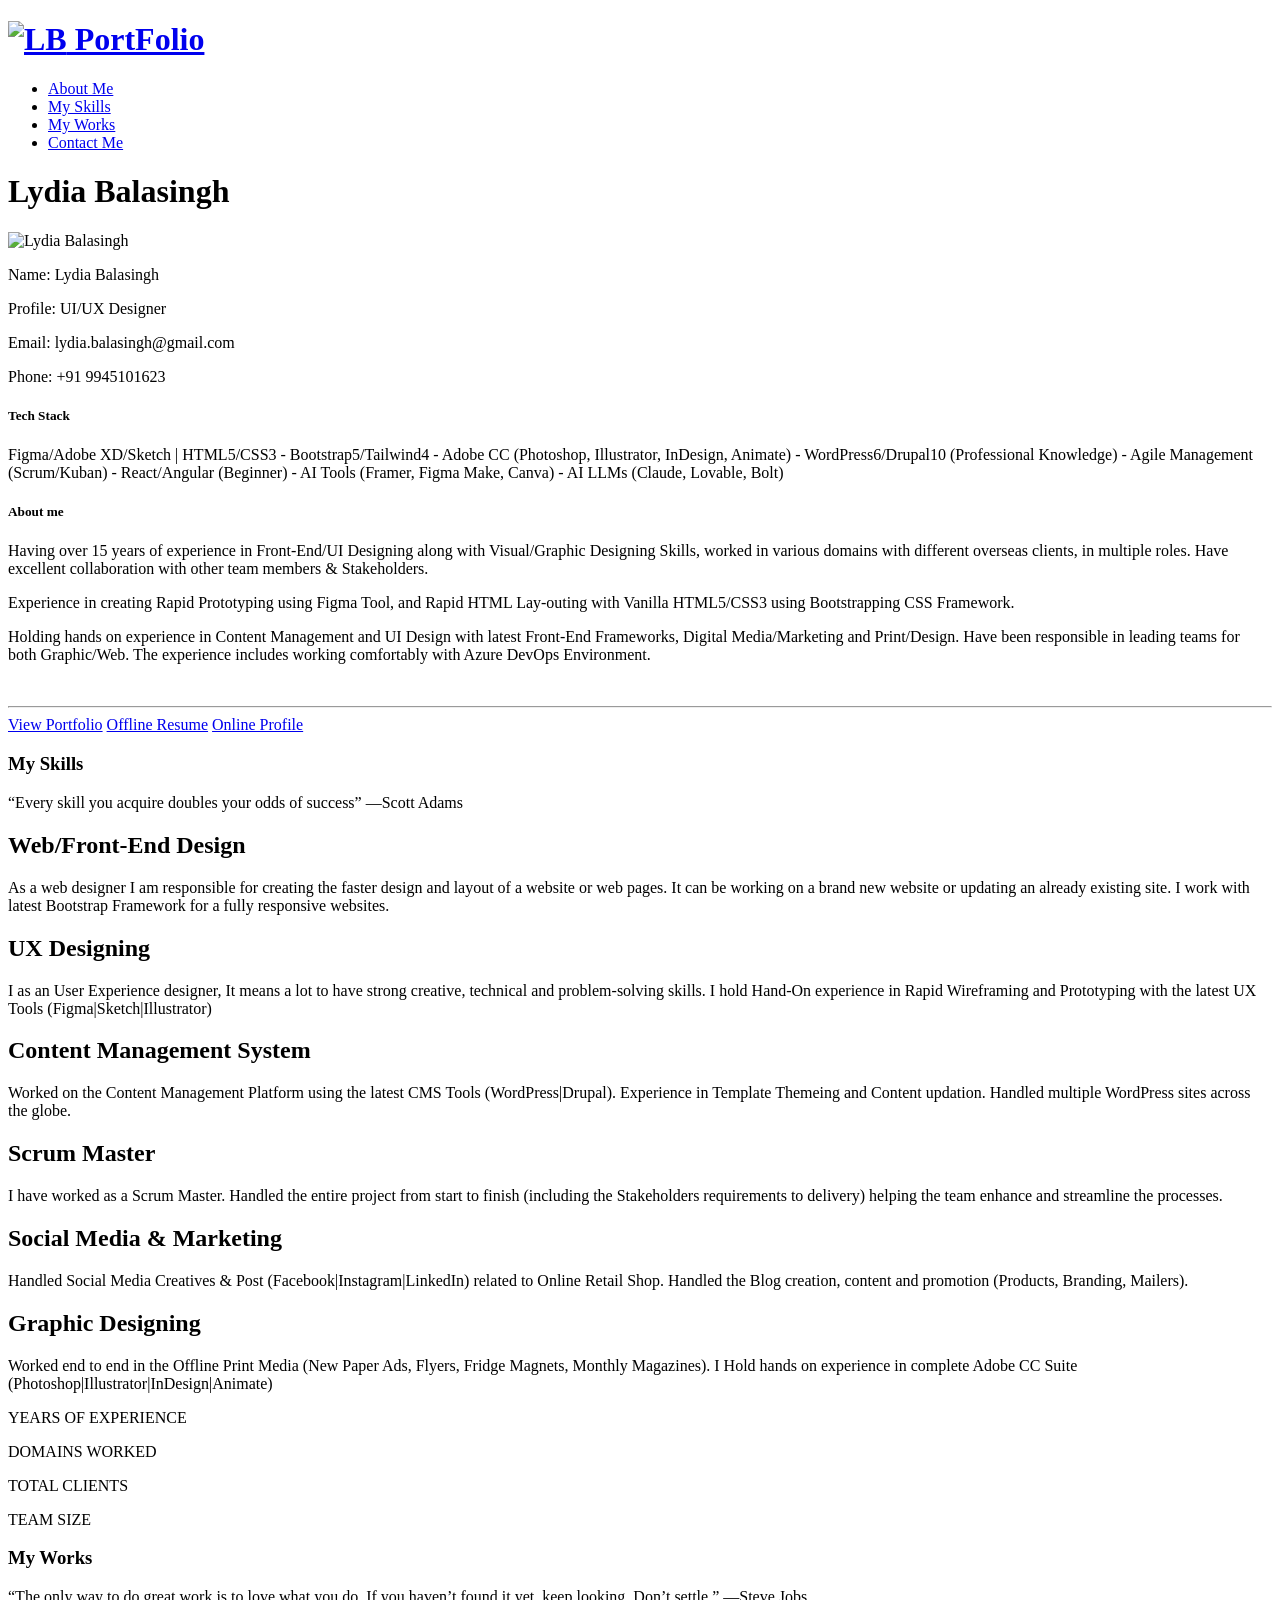
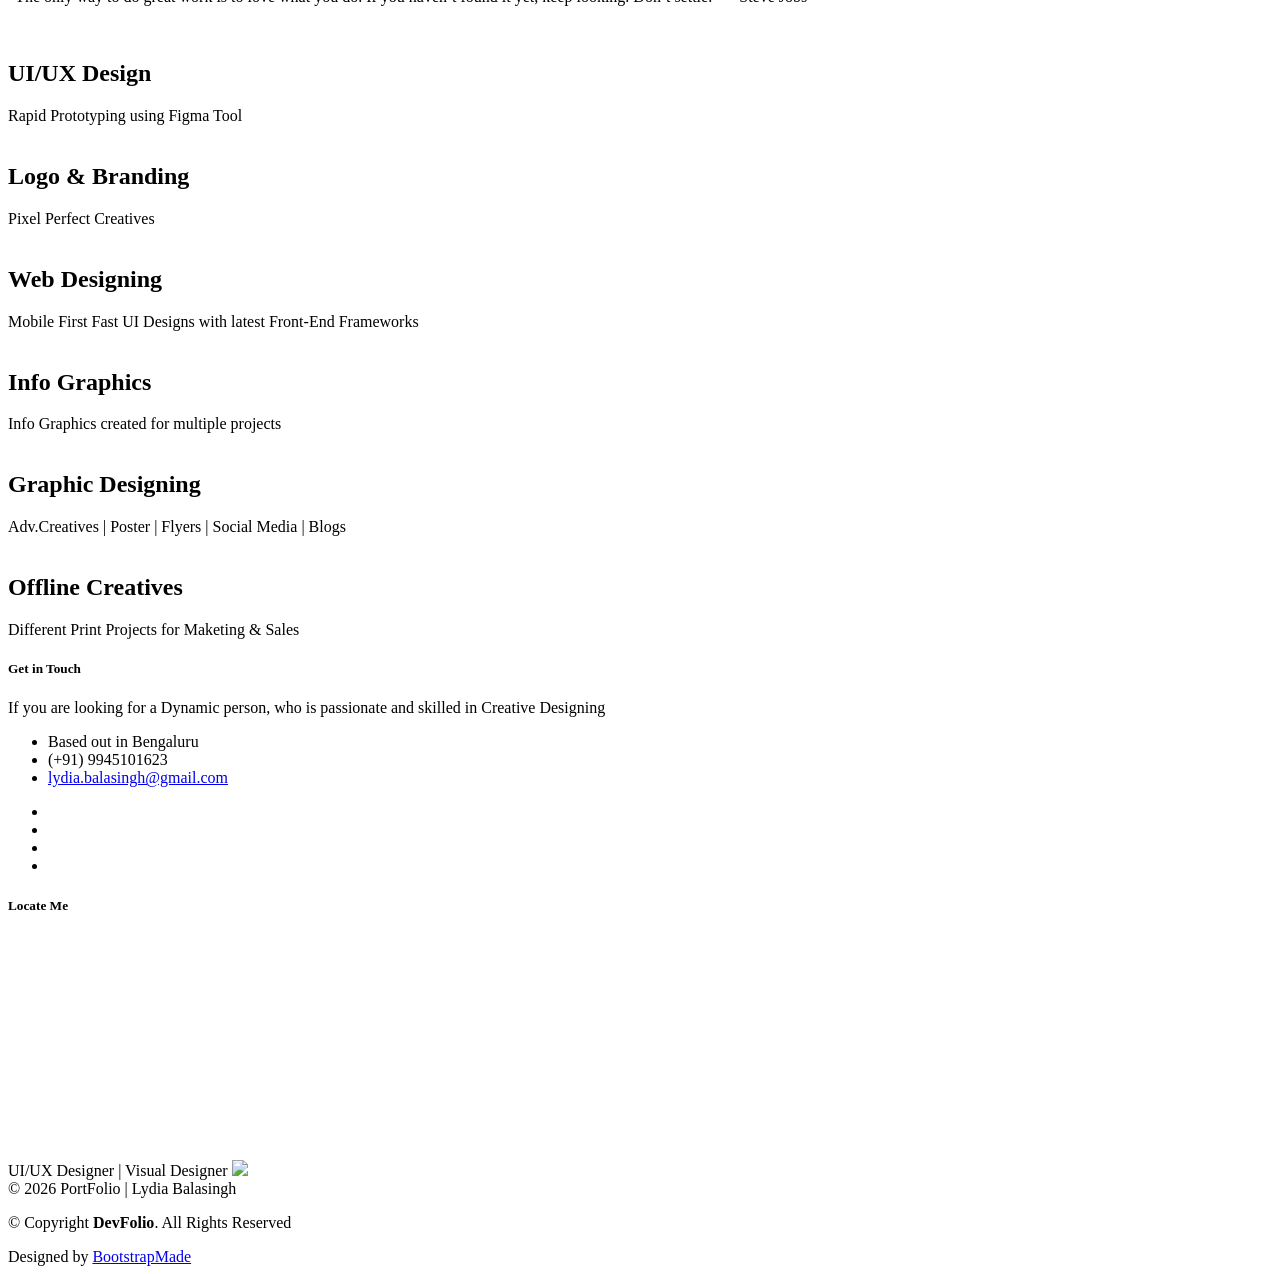
==== index.html @ c5dccc8e "UI content Changes Sept 16'26" ====
<!DOCTYPE html>
<html lang="en">

<head>
  <meta charset="utf-8">
  <meta content="width=device-width, initial-scale=1.0" name="viewport">

  <title>Portfolio - Lydia Balasingh</title>
  <meta content="" name="description">
  <meta content="" name="keywords">

  <!-- Favicons -->
  <link href="assets/img/favicon.png" rel="icon">
  <link href="assets/img/apple-touch-icon.png" rel="apple-touch-icon">

  <!-- Vendor CSS Files -->
  <link href="assets/vendor/bootstrap/css/bootstrap.min.css" rel="stylesheet">
  <link href="assets/vendor/bootstrap-icons/bootstrap-icons.css" rel="stylesheet">
  <link href="assets/vendor/glightbox/css/glightbox.min.css" rel="stylesheet">
  <link href="assets/vendor/swiper/swiper-bundle.min.css" rel="stylesheet">

  <!-- Template Main CSS File -->
  <link href="assets/css/style.css" rel="stylesheet">

  <!-- =======================================================
  * Template Name: DevFolio - v4.7.1
  * Template URL: https://bootstrapmade.com/devfolio-bootstrap-portfolio-html-template/
  * Author: BootstrapMade.com
  * License: https://bootstrapmade.com/license/
  ======================================================== -->
</head>

<body> 

  <!-- ======= Header ======= -->
  <header id="header" class="fixed-top">
    <div class="container d-flex align-items-center justify-content-between">

     <h1 class="logo"><a href="index.html"><img src="assets/img/favicon.png" alt="LB" class="img-fluid" id="lb-icon" > PortFolio</a></h1>
      <!-- Uncomment below if you prefer to use an image logo -->
      <!-- <a href="index.html" class="logo"><img src="assets/img/logo.png" alt="" class="img-fluid"></a>-->

      <nav id="navbar" class="navbar">
        <ul>
          <!-- <li><a class="nav-link scrollto active" href="#hero">Home</a></li> -->
          <li><a class="nav-link scrollto" href="#about">About Me</a></li>
          <li><a class="nav-link scrollto" href="#services">My Skills</a></li>
          <li><a class="nav-link scrollto " href="#work">My Works</a></li>
          <!-- <li><a class="nav-link scrollto " href="#blog">Blog</a></li> -->
          <li><a class="nav-link scrollto" href="#contact">Contact Me</a></li>
        </ul>
        <i class="bi bi-list mobile-nav-toggle"></i>
      </nav><!-- .navbar -->

    </div>
  </header><!-- End Header -->

  <!-- ======= Hero Section ======= -->
  <div id="hero" class="hero route bg-image" style="background-image: url(assets/img/hero-bg.jpg)">
    <div class="overlay-itro"></div>
    <div class="hero-content display-table">
      <div class="table-cell">
        <div class="container">
          <h1 class="hero-title mb-4">Lydia Balasingh</h1>
          <p class="hero-subtitle"><span class="typed" data-typed-items="Senior UI/UX Designer, Front-End Developer, AI-Generalist, Agile Project Management"></span></p>
        </div>
      </div>
    </div>
  </div><!-- End Hero Section -->

  <main id="main">

    <!-- ======= About Section ======= -->
    <section id="about" class="about-mf sect-pt4 route">
      <div class="container">
        <div class="row">
          <div class="col-sm-12">
            <div class="box-shadow-full">
              <div class="row">
                <div class="col-md-6">
                  <div class="row">
                    <div class="col-sm-6 col-md-5">
                      <div class="about-img">
                        <img src="assets/img/profile-pic.jpg" class="img-fluid rounded b-shadow-a" alt="Lydia Balasingh">
                      </div>
                    </div>
                    <div class="col-sm-6 col-md-7">
                      <div class="about-info">
                        <p><span class="about-left">Name: </span> <span class="about-right">Lydia Balasingh</span></p>
                        <p><span class="about-left">Profile: </span> <span class="about-right">UI/UX Designer</span></p>
                        <p><span class="about-left">Email: </span> <span class="about-right">lydia.balasingh@gmail.com</span></p>
                        <p><span class="about-left">Phone: </span> <span class="about-right">+91 9945101623</span></p>
                      </div>
                    </div>
                  </div>
  <div class="skill-mf">

                        <div class="title-box-2">
                      <h5 class="title-left mt-3">
                        Tech Stack
                      </h5>
                    </div>

      Figma/Adobe XD/Sketch | 
      HTML5/CSS3 -
      Bootstrap5/Tailwind4 -
      Adobe CC (Photoshop, Illustrator, InDesign, Animate) -
      WordPress6/Drupal10 (Professional Knowledge) -
      Agile Management (Scrum/Kuban) -
      React/Angular (Beginner) -
      AI Tools (Framer, Figma Make, Canva) - 
      AI LLMs (Claude, Lovable, Bolt)                

                   <!--  <p class="title-s">Skills</p>
                    <span>HTML5</span> <span class="pull-right">90%</span>
                    <div class="progress">
                      <div class="progress-bar" role="progressbar" style="width: 90%;" aria-valuenow="90" aria-valuemin="0" aria-valuemax="100"></div>
                    </div>
                    <span>CSS3</span> <span class="pull-right">85%</span>
                    <div class="progress">
                      <div class="progress-bar" role="progressbar" style="width: 85%" aria-valuenow="85" aria-valuemin="0" aria-valuemax="100"></div>
                    </div>
                    <span>Bootstrap</span> <span class="pull-right">80%</span>
                    <div class="progress">
                      <div class="progress-bar" role="progressbar" style="width: 80%" aria-valuenow="80" aria-valuemin="0" aria-valuemax="100"></div>
                    </div>
                    <span>Figma</span> <span class="pull-right">90%</span>
                    <div class="progress">
                      <div class="progress-bar" role="progressbar" style="width: 90%" aria-valuenow="90" aria-valuemin="0" aria-valuemax="100"></div>
                    </div>
                    <span>Adobe XD</span> <span class="pull-right">90%</span>
                    <div class="progress">
                      <div class="progress-bar" role="progressbar" style="width: 90%" aria-valuenow="90" aria-valuemin="0" aria-valuemax="100"></div>
                    </div>
                    <span>CMS Tools</span> <span class="pull-right">75%</span>
                    <div class="progress">
                      <div class="progress-bar" role="progressbar" style="width: 65%" aria-valuenow="75" aria-valuemin="0" aria-valuemax="100"></div>
                    </div>
                    <span>Photoshop</span> <span class="pull-right">80%</span>
                    <div class="progress">
                      <div class="progress-bar" role="progressbar" style="width: 80%" aria-valuenow="80" aria-valuemin="0" aria-valuemax="100"></div>
                    </div> -->
                  </div>
                </div>
                <div class="col-md-6">
                  <div class="about-me pt-4 pt-md-0">
                    <div class="title-box-2">
                      <h5 class="title-left">
                        About me
                      </h5>
                    </div>
                    <p class="">
                       Having over 15 years of experience in Front-End/UI Designing along with Visual/Graphic Designing Skills, worked in various domains with different overseas clients, in multiple roles. Have excellent collaboration with other team members & Stakeholders. 
                    </p>
                    <p class="">
                      Experience in creating Rapid Prototyping using Figma Tool, and Rapid HTML Lay-outing with Vanilla HTML5/CSS3 using Bootstrapping CSS Framework.
                    </p>
                    <p class="">
                      Holding hands on experience in Content Management and UI Design with latest Front-End Frameworks, Digital Media/Marketing and Print/Design. Have been responsible in leading teams for both Graphic/Web. The experience includes working comfortably with Azure DevOps Environment.
                    </p>
                  </div><br>
                  <hr>
                  				  							<div class="text-center m-y-50">
    <a class="button button-a button-medium button-semiround" href="https://www.coroflot.com/aidyl" target="_blank" title="Portfolio"<i class="fa fa-download" download></i> View Portfolio</a>   <a class="button button-a button-medium button-semiround mx-3" href="LYDIA-BALASINGH.pdf" target="_blank" title="LYDIA BALASINGH_Resume"<i class="fa fa-download" download></i> Offline Resume</a> <a class="button button-a button-medium button-semiround" href="https://haidyl.lovable.app/" target="_blank" title="LYDIA BALASINGH_Profile"<i class="fa fa-download" download></i> Online Profile</a>
</div> 
                </div>
              </div>
            </div>
          </div>
        </div>
      </div>
    </section><!-- End About Section -->

    <!-- ======= Skills Section ======= -->
    <section id="services" class="services-mf pt-5 route">
      <div class="container">
        <div class="row">
          <div class="col-sm-12">
            <div class="title-box text-center">
              <h3 class="title-a">
                My Skills
              </h3>
              <p class="subtitle-a">
                “Every skill you acquire doubles your odds of success” —Scott Adams
              </p>
              <div class="line-mf"></div>
            </div>
          </div>
        </div>
        <div class="row">
          <div class="col-md-4">
            <div class="service-box">
              <div class="service-ico">
                <span class="ico-circle"><i class="bi bi-globe"></i></span>
              </div>
              <div class="service-content">
                <h2 class="s-title">Web/Front-End Design</h2>
                <p class="s-description text-center">
                  As a web designer I am responsible for creating the faster design and layout of a website or web pages. It can be working on a brand new website or updating an already existing site. I work with latest Bootstrap Framework for a fully responsive websites.
                </p>
              </div>
            </div>
          </div>
          <div class="col-md-4">
            <div class="service-box">
              <div class="service-ico">
                <span class="ico-circle"><i class="bi bi-window-sidebar"></i></span>
              </div>
              <div class="service-content">
                <h2 class="s-title">UX Designing</h2>
                <p class="s-description text-center">
                  I as an User Experience designer, It means a lot to have strong creative, technical and problem-solving skills. I hold Hand-On experience in Rapid Wireframing and Prototyping with the latest UX Tools (Figma|Sketch|Illustrator)
                </p>
              </div>
            </div>
          </div>
          <div class="col-md-4">
            <div class="service-box">
              <div class="service-ico">
                <span class="ico-circle"><i class="bi bi-wordpress"></i></span>
              </div>
              <div class="service-content">
                <h2 class="s-title">Content Management System</h2>
                <p class="s-description text-center">
                Worked on the Content Management Platform using the latest CMS Tools (WordPress|Drupal). Experience in Template Themeing and Content updation. Handled multiple WordPress sites across the globe.
                </p>
              </div>
            </div>
          </div>
          <div class="col-md-4">
            <div class="service-box">
              <div class="service-ico">
                <span class="ico-circle"><i class="bi bi-person-lines-fill"></i></span>
              </div>
              <div class="service-content">
                <h2 class="s-title">Scrum Master</h2>
                <p class="s-description text-center">
                  I have worked as a Scrum Master. Handled the entire project from start to finish (including the Stakeholders requirements to delivery) helping the team enhance and streamline the processes.
                </p>
              </div>
            </div>
          </div>
		  
          <div class="col-md-4">
            <div class="service-box">
              <div class="service-ico">
                <span class="ico-circle"><i class="bi bi-instagram"></i></span>
              </div>
              <div class="service-content">
                <h2 class="s-title">Social Media & Marketing</h2>
                <p class="s-description text-center">
                  Handled Social Media Creatives & Post (Facebook|Instagram|LinkedIn) related to Online Retail Shop. Handled the Blog creation, content and promotion (Products, Branding, Mailers).
                </p>
              </div>
            </div>
          </div>
		  
		            <div class="col-md-4">
            <div class="service-box">
              <div class="service-ico">
                <span class="ico-circle"><i class="bi bi-bezier"></i></span>
              </div>
              <div class="service-content">
                <h2 class="s-title">Graphic Designing</h2>
                <p class="s-description text-center">
                Worked end to end in the Offline Print Media (New Paper Ads, Flyers, Fridge Magnets, Monthly Magazines). I Hold hands on experience in complete Adobe CC Suite (Photoshop|Illustrator|InDesign|Animate)
                </p>
              </div>
            </div>
          </div>
		  
        </div>
      </div>
    </section><!-- End Skills Section -->

    <!-- ======= Counter Section ======= -->
    <div class="section-counter paralax-mf bg-image" style="background-image: url(assets/img/counters-bg.jpg)">
      <div class="overlay-mf"></div>
      <div class="container position-relative">
        <div class="row">
		
          <div class="col-sm-3 col-lg-3">
            <div class="counter-box pt-4 pt-md-0">
              <div class="counter-ico">
                <span class="ico-circle"><i class="bi bi-calendar2-date"></i></span>
              </div>
              <div class="counter-num">
                <p data-purecounter-start="0" data-purecounter-end="15" data-purecounter-duration="1" class="counter purecounter"></p>
                <span class="counter-text">YEARS OF EXPERIENCE</span>
              </div>
            </div>
          </div>
		
		<div class="col-sm-3 col-lg-3">
            <div class="counter-box counter-box pt-4 pt-md-0">
              <div class="counter-ico">
                <span class="ico-circle"><i class="bi bi-collection"></i></span>
              </div>
              <div class="counter-num">
                <p data-purecounter-start="0" data-purecounter-end="5" data-purecounter-duration="1" class="counter purecounter"></p>
                <span class="counter-text">DOMAINS WORKED</span>
              </div>
            </div>
          </div>

          <div class="col-sm-3 col-lg-3">
            <div class="counter-box pt-4 pt-md-0">
              <div class="counter-ico">
                <span class="ico-circle"><i class="bi bi-emoji-smile"></i></span>
              </div>
              <div class="counter-num">
                <p data-purecounter-start="0" data-purecounter-end="27" data-purecounter-duration="1" class="counter purecounter"></p>
                <span class="counter-text">TOTAL CLIENTS</span>
              </div>
            </div>
          </div>
          <div class="col-sm-3 col-lg-3">
            <div class="counter-box pt-4 pt-md-0">
              <div class="counter-ico">
                <span class="ico-circle"><i class="bi bi-people"></i></span>
              </div>
              <div class="counter-num">
                <p data-purecounter-start="0" data-purecounter-end="7" data-purecounter-duration="1" class="counter purecounter"></p>
                <span class="counter-text">TEAM SIZE</span>
              </div>
            </div>
          </div>
        </div>
      </div>
    </div><!-- End Counter Section -->

    <!-- ======= Portfolio Section ======= -->
    <section id="work" class="portfolio-mf sect-pt4 route">
      <div class="container">
        <div class="row">
          <div class="col-sm-12">
            <div class="title-box text-center">
              <h3 class="title-a">
                My Works
              </h3>
              <p class="subtitle-a">
                “The only way to do great work is to love what you do. If you haven’t found it yet, keep looking. Don’t settle.” —Steve Jobs
              </p>
              <div class="line-mf"></div>
            </div>
          </div>
        </div>
        <div class="row">
          <div class="col-md-4">
            <div class="work-box">
              <a href="assets/img/work-1.jpg" data-gallery="portfolioGallery" class="portfolio-lightbox">
                <div class="work-img">
                  <a href="myworks-uiux.html" target="_blank"> 
                  <img src="assets/img/work-1.jpg" alt="" class="img-fluid"></a>
                </div>
              </a>
              <div class="work-content">
                <div class="row">
                  <div class="col-sm-8">
                    <h2 class="w-title">UI/UX Design</h2>
                    <div class="w-more">
                      <span class="w-ctegory">Rapid Prototyping using Figma Tool</span><!-- / <span class="w-date">18 Sep. 2018</span>-->
                    </div>
                  </div>
                  <div class="col-sm-4">
                    <div class="w-like">
                      <a href="myworks-uiux.html" target="_blank"> <span class="bi bi-plus-circle"></span></a>
                    </div>
                  </div>
                </div>
              </div>
            </div>
          </div>
          <div class="col-md-4">
            <div class="work-box">
              <a href="assets/img/work-2.jpg" data-gallery="portfolioGallery" class="portfolio-lightbox">
                <div class="work-img">
                  <a href="https://www.coroflot.com/aidyl/Logo-Desiging" target="_blank">
                  <img src="assets/img/work-2.jpg" alt="" class="img-fluid"></a>
                </div>
              </a>
              <div class="work-content">
                <div class="row">
                  <div class="col-sm-8">
                    <h2 class="w-title">Logo & Branding</h2>
                    <div class="w-more">
                      <span class="w-ctegory">Pixel Perfect Creatives</span>
                    </div>
                  </div>
                  <div class="col-sm-4">
                    <div class="w-like">
                      <a href="https://www.coroflot.com/aidyl/Logo-Desiging" target="_blank"> <span class="bi bi-plus-circle"></span></a>
                    </div>
                  </div>
                </div>
              </div>
            </div>
          </div>
          <div class="col-md-4">
            <div class="work-box">
              <a href="assets/img/work-3.jpg" data-gallery="portfolioGallery" class="portfolio-lightbox">
                <div class="work-img">
                  <a href="myworks-web.html" target="_blank">
                  <img src="assets/img/work-3.jpg" alt="" class="img-fluid"></a>
                </div>
              </a>
              <div class="work-content">
                <div class="row">
                  <div class="col-sm-8">
                    <h2 class="w-title">Web Designing</h2>
                    <div class="w-more">
                      <span class="w-ctegory">Mobile First Fast UI Designs with latest Front-End Frameworks</span> 
                    </div>
                  </div>
                  <div class="col-sm-4">
                    <div class="w-like">
                      <a href="myworks-web.html" target="_blank"><span class="bi bi-plus-circle"></span></a>
                    </div>
                  </div>
                </div>
              </div>
            </div>
          </div>
          <div class="col-md-4">
            <div class="work-box">
              <a href="assets/img/work-4.jpg" data-gallery="portfolioGallery" class="portfolio-lightbox">
                <div class="work-img">
                  <a href="https://www.coroflot.com/aidyl/PhotoshopGraphicPixelmatorInforaphic-Designs" target="_blank">
                  <img src="assets/img/work-4.jpg" alt="" class="img-fluid"></a>
                </div>
              </a>
              <div class="work-content">
                <div class="row">
                  <div class="col-sm-8">
                    <h2 class="w-title">Info Graphics</h2>
                    <div class="w-more">
                      <span class="w-ctegory">Info Graphics created for multiple projects </span>
                    </div>
                  </div>
                  <div class="col-sm-4">
                    <div class="w-like">
                      <a href="https://www.coroflot.com/aidyl/PhotoshopGraphicPixelmatorInforaphic-Designs" target="_blank"> <span class="bi bi-plus-circle"></span></a>
                    </div>
                  </div>
                </div>
              </div>
            </div>
          </div>
          <div class="col-md-4">
            <div class="work-box">
              <a href="assets/img/work-5.jpg" data-gallery="portfolioGallery" class="portfolio-lightbox">
                <div class="work-img">
                  <a href="https://www.coroflot.com/aidyl/Zopnow-Designs" target="_blank">
                  <img src="assets/img/work-5.jpg" alt="" class="img-fluid"></a>
                </div>
              </a>
              <div class="work-content">
                <div class="row">
                  <div class="col-sm-8">
                    <h2 class="w-title">Graphic Designing</h2>
                    <div class="w-more">
                      <span class="w-ctegory">Adv.Creatives | Poster | Flyers | Social Media | Blogs</span>
                    </div>
                  </div>
                  <div class="col-sm-4">
                    <div class="w-like">
                      <a href="https://www.coroflot.com/aidyl/Zopnow-Designs" target="_blank"> <span class="bi bi-plus-circle"></span></a>
                    </div>
                  </div>
                </div>
              </div>
            </div>
          </div>
          <div class="col-md-4">
            <div class="work-box">
              <a href="assets/img/work-6.jpg" data-gallery="portfolioGallery" class="portfolio-lightbox">
                <div class="work-img">
                  <a href="https://www.coroflot.com/aidyl/Zopnow-Offline-Printing-Creatives" target="_blank">
                  <img src="assets/img/work-6.jpg" alt="" class="img-fluid"></a>
                </div>
              </a>
              <div class="work-content">
                <div class="row">
                  <div class="col-sm-8">
                    <h2 class="w-title">Offline Creatives</h2>
                    <div class="w-more">
                      <span class="w-ctegory">Different Print Projects for Maketing & Sales</span>
                    </div>
                  </div>
                  <div class="col-sm-4">
                    <div class="w-like">
                      <a href="https://www.coroflot.com/aidyl/Zopnow-Offline-Printing-Creatives" target="_blank"> <span class="bi bi-plus-circle"></span></a>
                    </div>
                  </div>
                </div>
              </div>
            </div>
          </div>

        </div>
      </div>
    </section><!-- End Portfolio Section -->

     <!-- ======= Contact Section ======= -->
    <section id="contact" class="paralax-mf footer-paralax bg-image sect-mt4 route" style="background-image: url(assets/img/overlay-bg.jpg)">
      <div class="overlay-mf"></div>
      <div class="container">
        <div class="row">
          <div class="col-sm-12">
            <div class="contact-mf">
              <div id="contact" class="box-shadow-full">
                <div class="container d-flex justify-content-between flex-column flex-lg-row-reverse my-auto">
				
											
				 <div class="col-lg-6">
                    <div class="title-box-2 pt-4 pt-md-0">
                      <h5 class="title-left">
                        Get in Touch
                      </h5>
                    </div>
                    <div class="more-info">
                      <p class="lead">
                        If you are looking for a Dynamic person, who is passionate and skilled in Creative Designing
                      </p>
                      <ul class="list-ico">
                        <li><span class="bi bi-geo-alt"></span> Based out in Bengaluru</li>
                        <li><span class="bi bi-phone"></span> (+91) 9945101623</li>
                        <li><span class="bi bi-envelope"></span> <a href="mailto:lydia.balasingh@gmail.com" target="_blank">lydia.balasingh@gmail.com</a></li>
                      </ul>
                    </div>
                    <div class="socials">
                      <ul>
                        <li><a href="https://www.facebook.com/haidyls/" target="_blank"><span class="ico-circle"><i class="bi bi-facebook"></i></span></a></li>
                        <li><a href="https://www.instagram.com/lydibsingh/" target="_blank"><span class="ico-circle"><i class="bi bi-instagram"></i></span></a></li>
                        <li><a href="https://www.linkedin.com/in/lydia-balasingh/" target="_blank"><span class="ico-circle"><i class="bi bi-linkedin"></i></span></a></li>
                        <li><a href="https://www.coroflot.com/aidyl" target="_blank"><span class="ico-circle"><i class="bi bi-file-earmark-person"></i></span></a></li>
                      </ul>
                    </div>
                  </div>
				
				<div class="col-lg-6">
					  <section id="contact-info">

									  <h5 class="title-left pt-5 pt-lg-0">
										Locate Me
									  </h5>

						<div class="gmap-area">

										<div class="gmap">
											<iframe src="https://www.google.com/maps/embed?pb=!1m18!1m12!1m3!1d3887.3927736855176!2d77.66772999999999!3d13.010641499999997!2m3!1f0!2f0!3f0!3m2!1i1024!2i768!4f13.1!3m3!1m2!1s0x0%3A0xbf8661706c62925d!2zMTPCsDAwJzM4LjMiTiA3N8KwNDAnMDMuOCJF!5e0!3m2!1sen!2sin!4v1657890204532!5m2!1sen!2sin" width="380" height="220" style="border:0;" allowfullscreen="" loading="lazy" referrerpolicy="no-referrer-when-downgrade"></iframe>
										</div>

						</div>
					</section>  <!--/gmap_area -->
                  </div>



                </div>
              </div>
            </div>
          </div>
        </div>
      </div>
    </section><!-- End Contact Section -->

  </main><!-- End #main -->

  <!-- ======= Footer ======= -->

  
  <footer>
    <div class="container">
	
	  
  <div class="row text-light">		
		<div class="row container text-center mx-auto">
		<div class="container d-flex justify-content-between flex-column flex-md-row-reverse my-auto">
				<div>UI/UX Designer | Visual Designer <span class="px-3"><img src="assets/img/apple-touch-icon.png" width="50"></span></div>
				<div class="align-self-center pt-3 pt-md-2 copy">© 2026 PortFolio | Lydia Balasingh</div>
			</div>
		</div>
	</div>
	
	
      <div class="row">
        <div class="col-sm-12">
          <div class="copyright-box">
            <p class="copyright">&copy; Copyright <strong>DevFolio</strong>. All Rights Reserved</p>
            <div class="credits">
              <!--
              All the links in the footer should remain intact.
              You can delete the links only if you purchased the pro version.
              Licensing information: https://bootstrapmade.com/license/
              Purchase the pro version with working PHP/AJAX contact form: https://bootstrapmade.com/buy/?theme=DevFolio
            -->
              Designed by <a href="https://bootstrapmade.com/">BootstrapMade</a>
            </div>
          </div>
        </div>
      </div>
    </div>
  </footer><!-- End  Footer -->

  <div id="preloader"></div>
  <a href="#" class="back-to-top d-flex align-items-center justify-content-center"><i class="bi bi-arrow-up-short"></i></a>

  <!-- Vendor JS Files -->
  <script src="assets/vendor/purecounter/purecounter.js"></script>
  <script src="assets/vendor/bootstrap/js/bootstrap.bundle.min.js"></script>
  <script src="assets/vendor/glightbox/js/glightbox.min.js"></script>
  <script src="assets/vendor/swiper/swiper-bundle.min.js"></script>
  <script src="assets/vendor/typed.js/typed.min.js"></script>
  <script src="assets/vendor/php-email-form/validate.js"></script>

  <!-- Template Main JS File -->
  <script src="assets/js/main.js"></script>

</body>

</html>
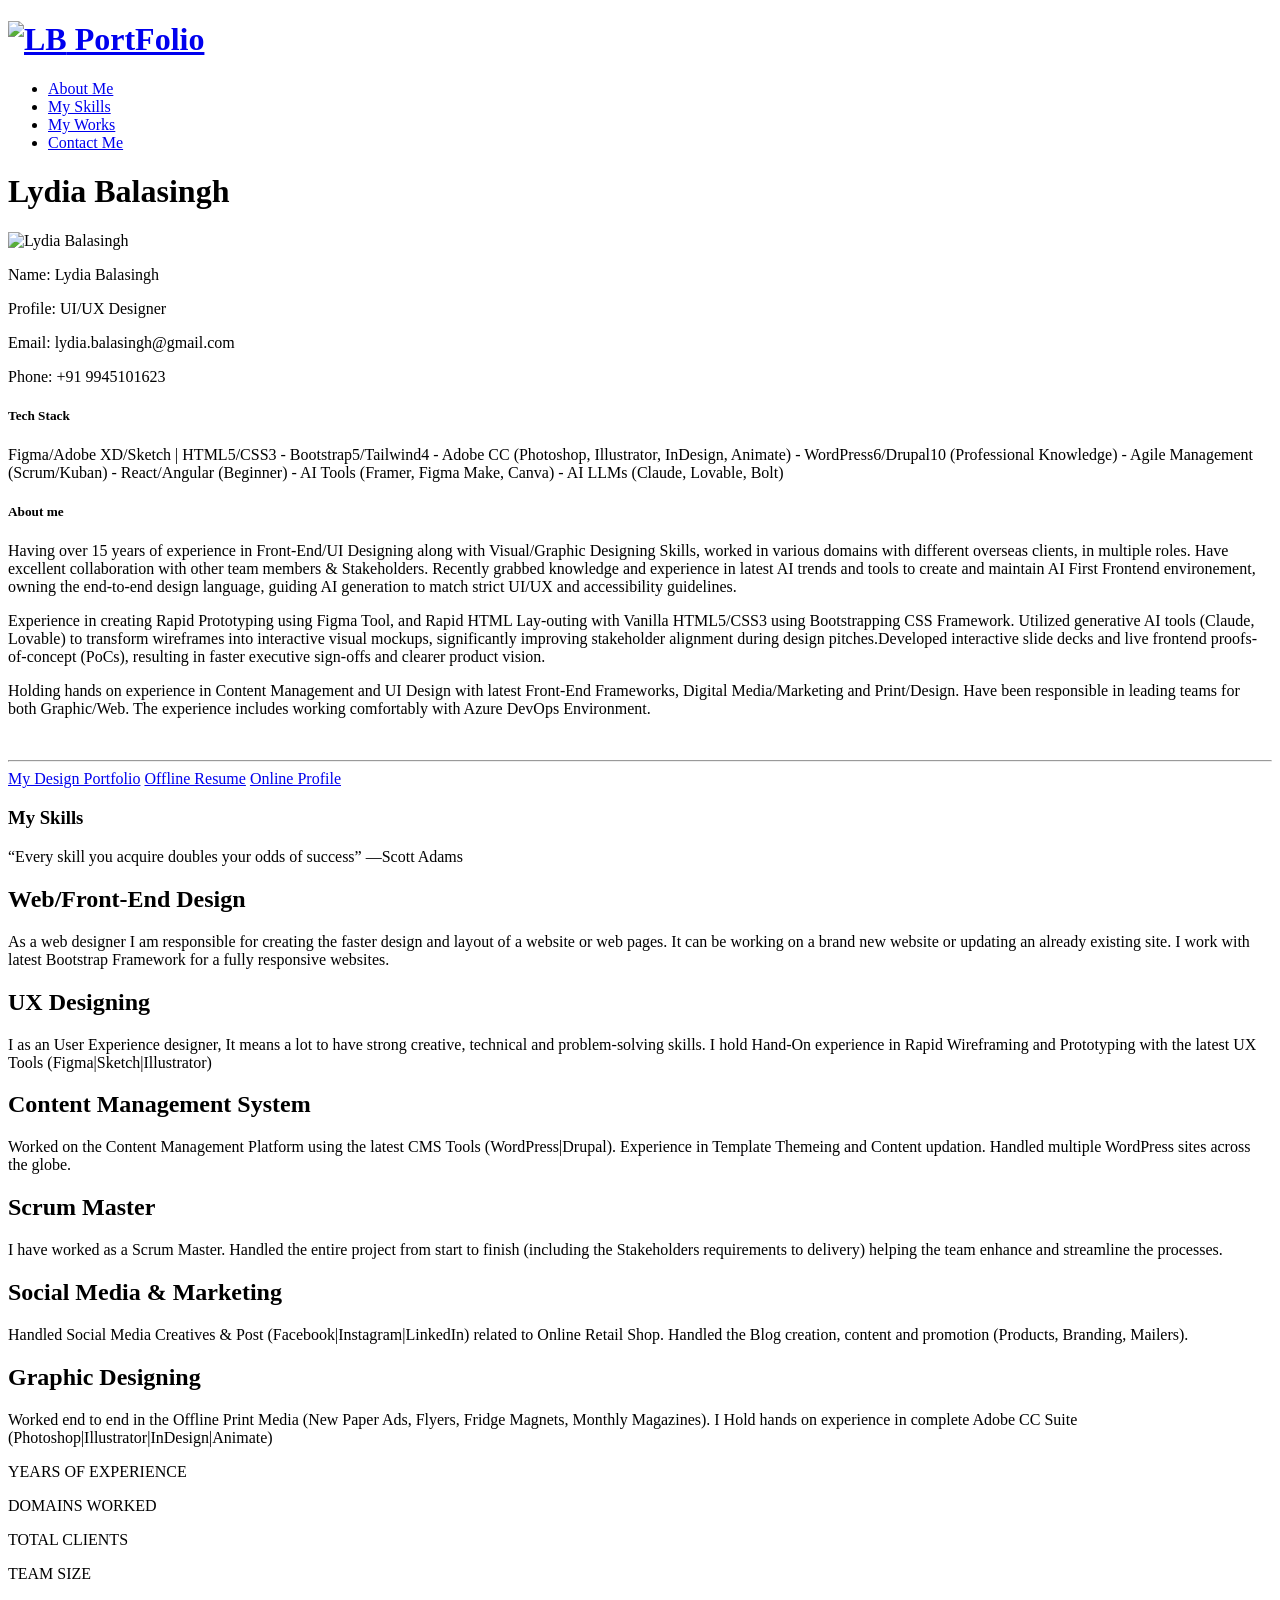
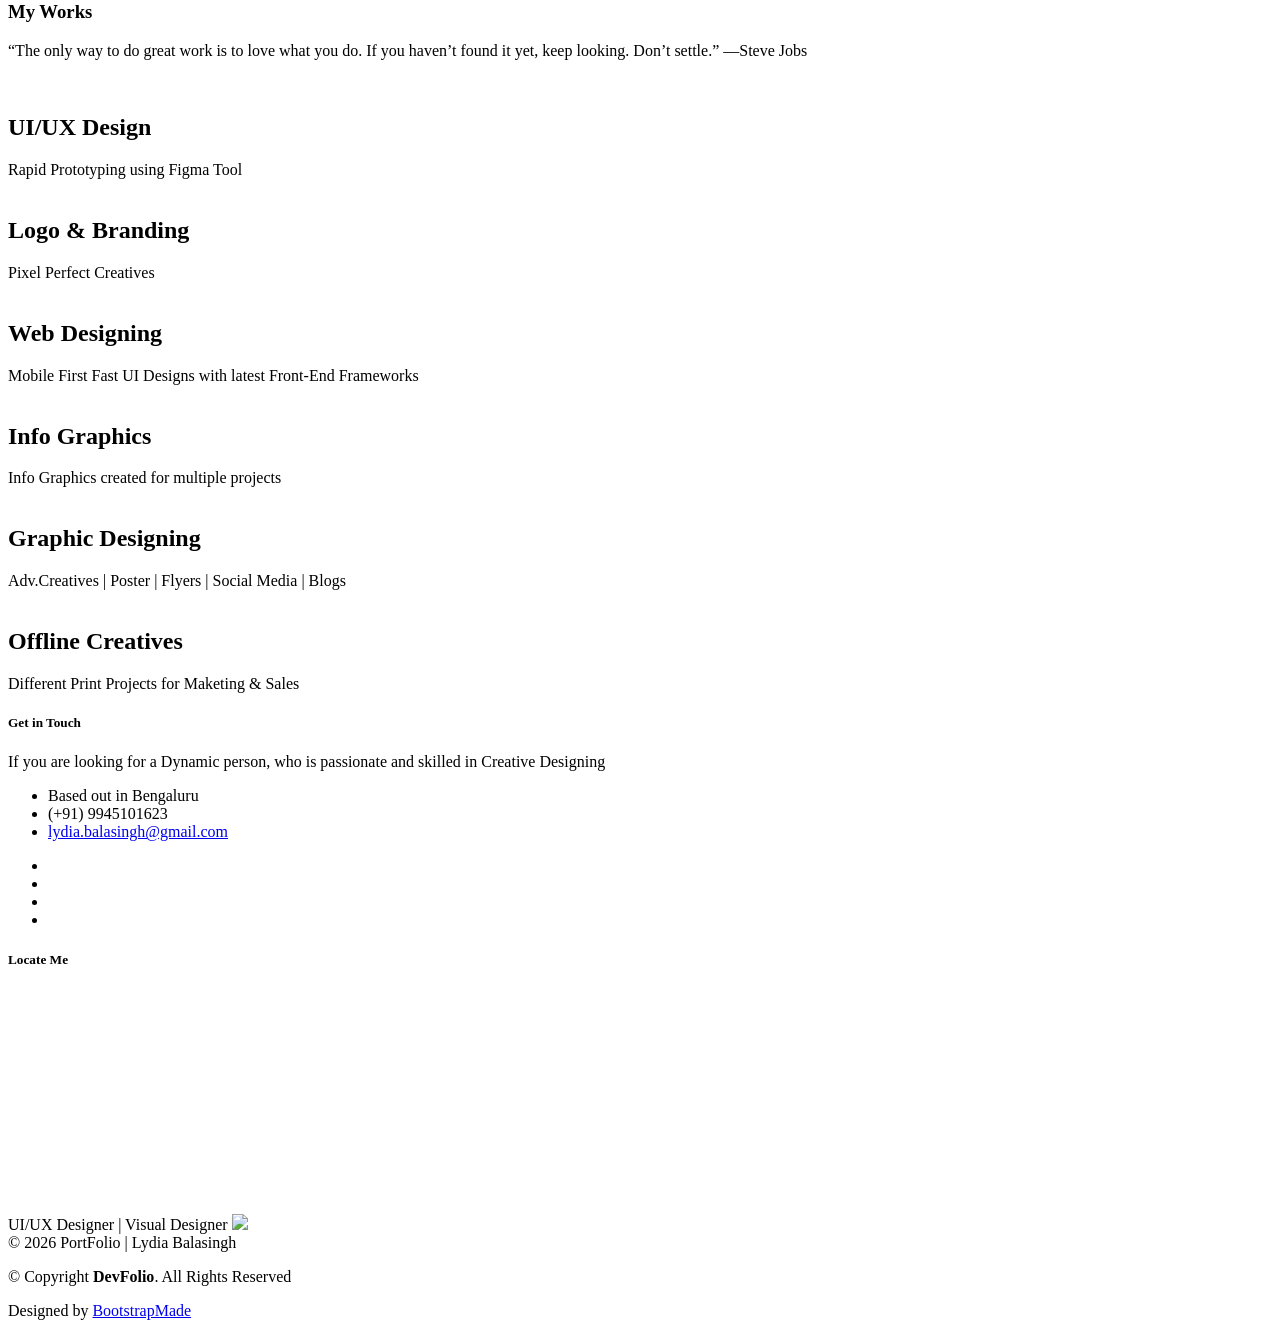
==== commit f718d520: "Sept 16 Index changes" ====
--- a/index.html
+++ b/index.html
@@ -150,10 +150,10 @@
                       </h5>
                     </div>
                     <p class="">
-                       Having over 15 years of experience in Front-End/UI Designing along with Visual/Graphic Designing Skills, worked in various domains with different overseas clients, in multiple roles. Have excellent collaboration with other team members & Stakeholders. 
+                       Having over 15 years of experience in Front-End/UI Designing along with Visual/Graphic Designing Skills, worked in various domains with different overseas clients, in multiple roles. Have excellent collaboration with other team members & Stakeholders. Recently grabbed knowledge and experience in latest AI trends and tools to create and maintain AI First Frontend environement, owning the end-to-end design language, guiding AI generation to match strict UI/UX and accessibility guidelines.
                     </p>
                     <p class="">
-                      Experience in creating Rapid Prototyping using Figma Tool, and Rapid HTML Lay-outing with Vanilla HTML5/CSS3 using Bootstrapping CSS Framework.
+                      Experience in creating Rapid Prototyping using Figma Tool, and Rapid HTML Lay-outing with Vanilla HTML5/CSS3 using Bootstrapping CSS Framework. Utilized generative AI tools (Claude, Lovable) to transform wireframes into interactive visual mockups, significantly improving stakeholder alignment during design pitches.Developed interactive slide decks and live frontend proofs-of-concept (PoCs), resulting in faster executive sign-offs and clearer product vision.
                     </p>
                     <p class="">
                       Holding hands on experience in Content Management and UI Design with latest Front-End Frameworks, Digital Media/Marketing and Print/Design. Have been responsible in leading teams for both Graphic/Web. The experience includes working comfortably with Azure DevOps Environment.
@@ -161,7 +161,7 @@
                   </div><br>
                   <hr>
                   				  							<div class="text-center m-y-50">
-    <a class="button button-a button-medium button-semiround" href="https://www.coroflot.com/aidyl" target="_blank" title="Portfolio"<i class="fa fa-download" download></i> View Portfolio</a>   <a class="button button-a button-medium button-semiround mx-3" href="LYDIA-BALASINGH.pdf" target="_blank" title="LYDIA BALASINGH_Resume"<i class="fa fa-download" download></i> Offline Resume</a> <a class="button button-a button-medium button-semiround" href="https://haidyl.lovable.app/" target="_blank" title="LYDIA BALASINGH_Profile"<i class="fa fa-download" download></i> Online Profile</a>
+    <a class="button button-a button-medium button-semiround" href="https://www.coroflot.com/aidyl" target="_blank" title="Portfolio"<i class="fa fa-download" download></i> My Design Portfolio</a>   <a class="button button-a button-medium button-semiround mx-3" href="LYDIA-BALASINGH.pdf" target="_blank" title="LYDIA BALASINGH_Resume"<i class="fa fa-download" download></i> Offline Resume</a> <a class="button button-a button-medium button-semiround" href="https://haidyl.lovable.app/" target="_blank" title="LYDIA BALASINGH_Profile"<i class="fa fa-download" download></i> Online Profile</a>
 </div> 
                 </div>
               </div>
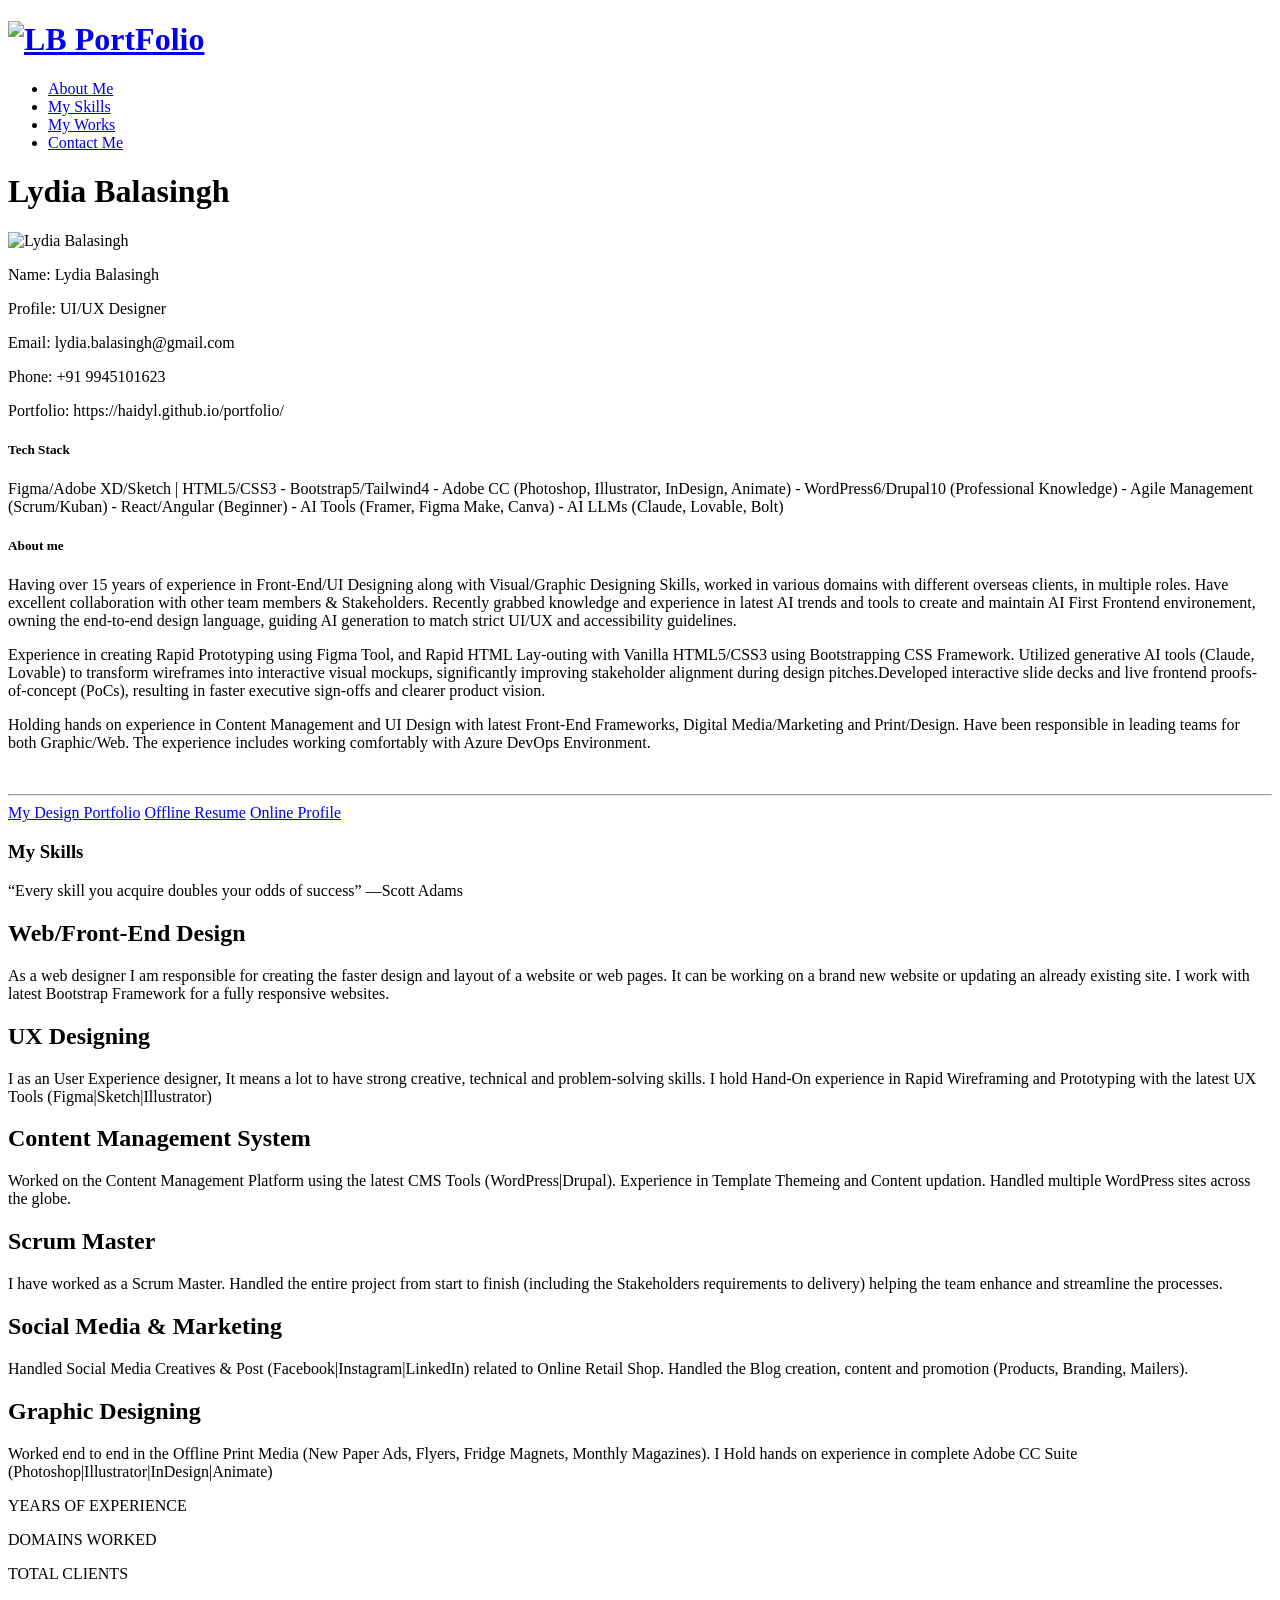
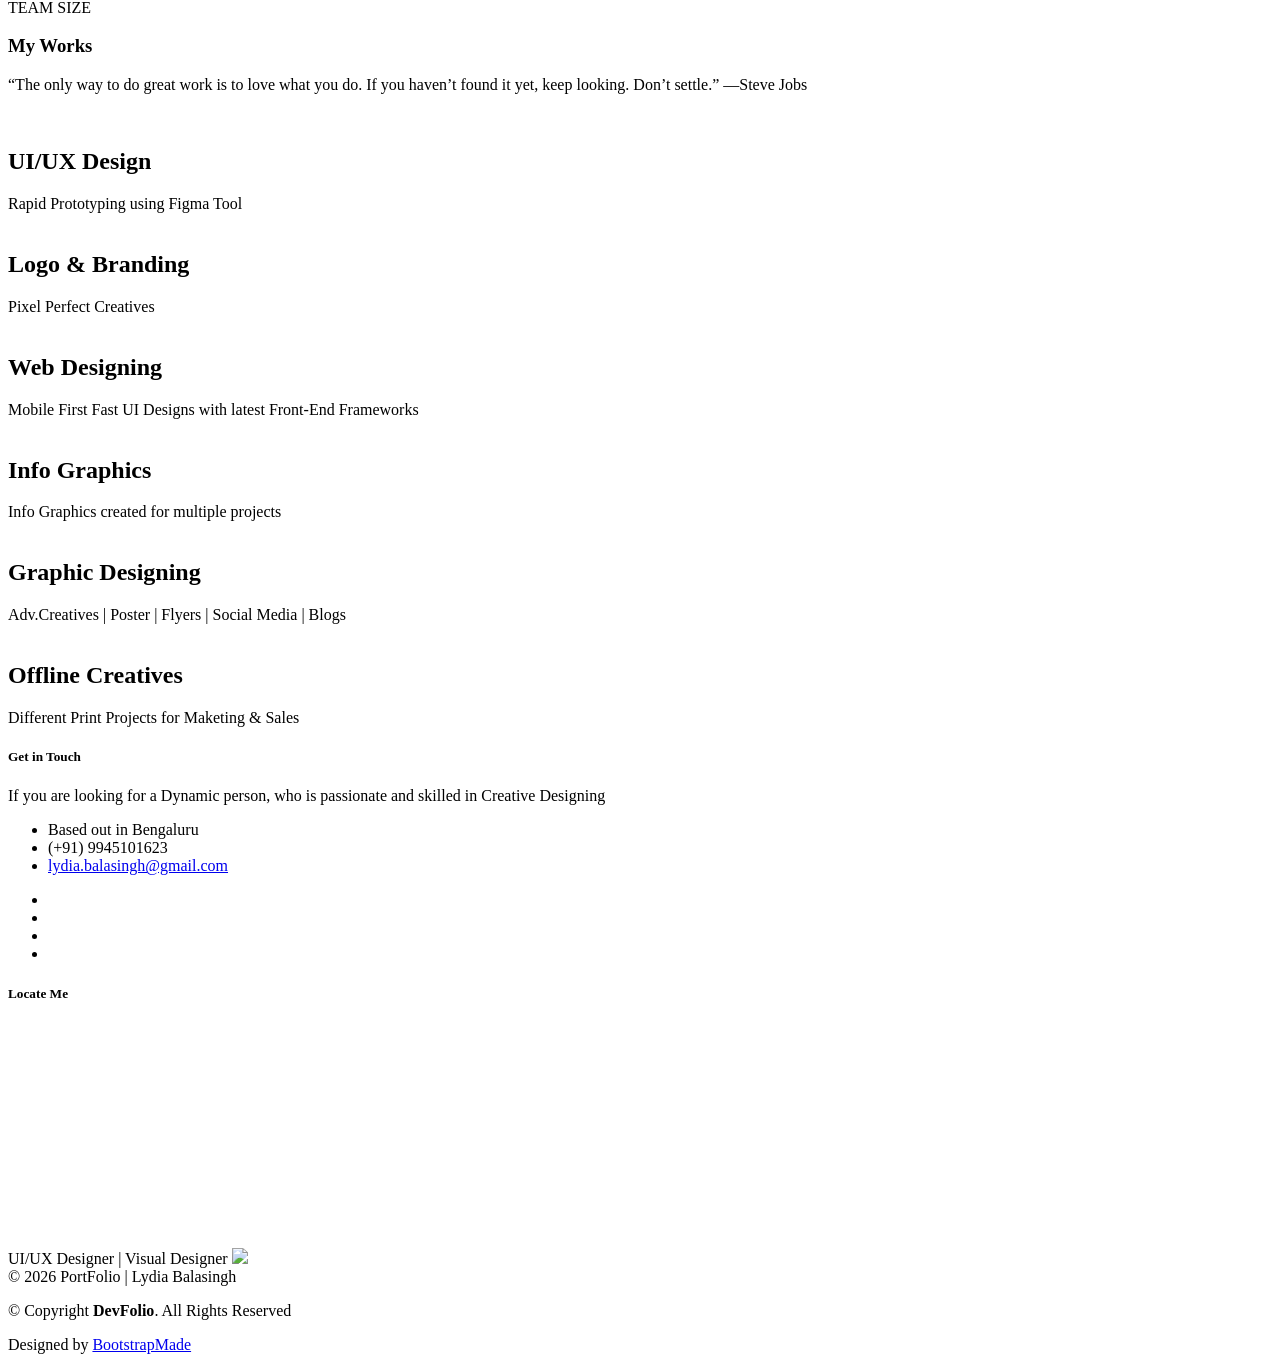
==== commit 2031d9d6: "SEPT 16 19:51" ====
--- a/index.html
+++ b/index.html
@@ -90,6 +90,7 @@
                         <p><span class="about-left">Profile: </span> <span class="about-right">UI/UX Designer</span></p>
                         <p><span class="about-left">Email: </span> <span class="about-right">lydia.balasingh@gmail.com</span></p>
                         <p><span class="about-left">Phone: </span> <span class="about-right">+91 9945101623</span></p>
+                        <p><span class="about-left">Portfolio: </span> <span class="about-right">https://haidyl.github.io/portfolio/</span></p>
                       </div>
                     </div>
                   </div>
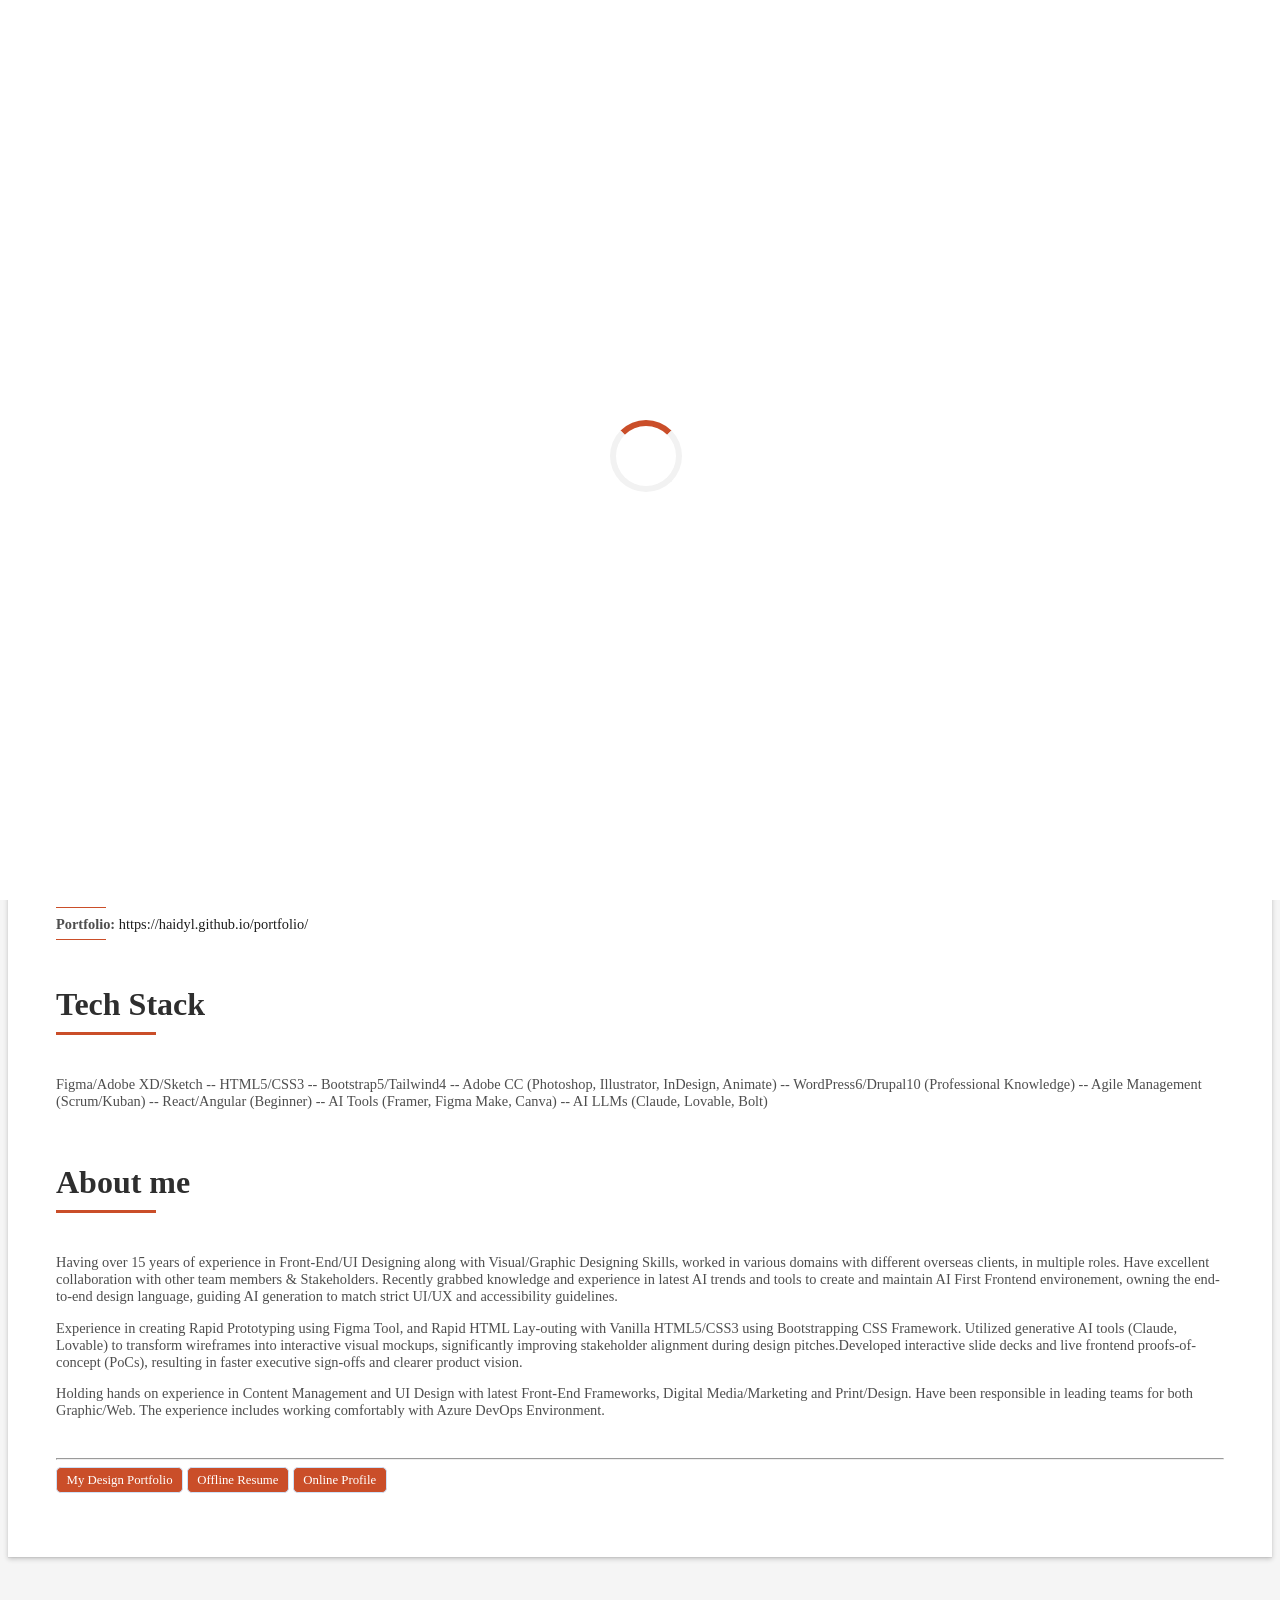
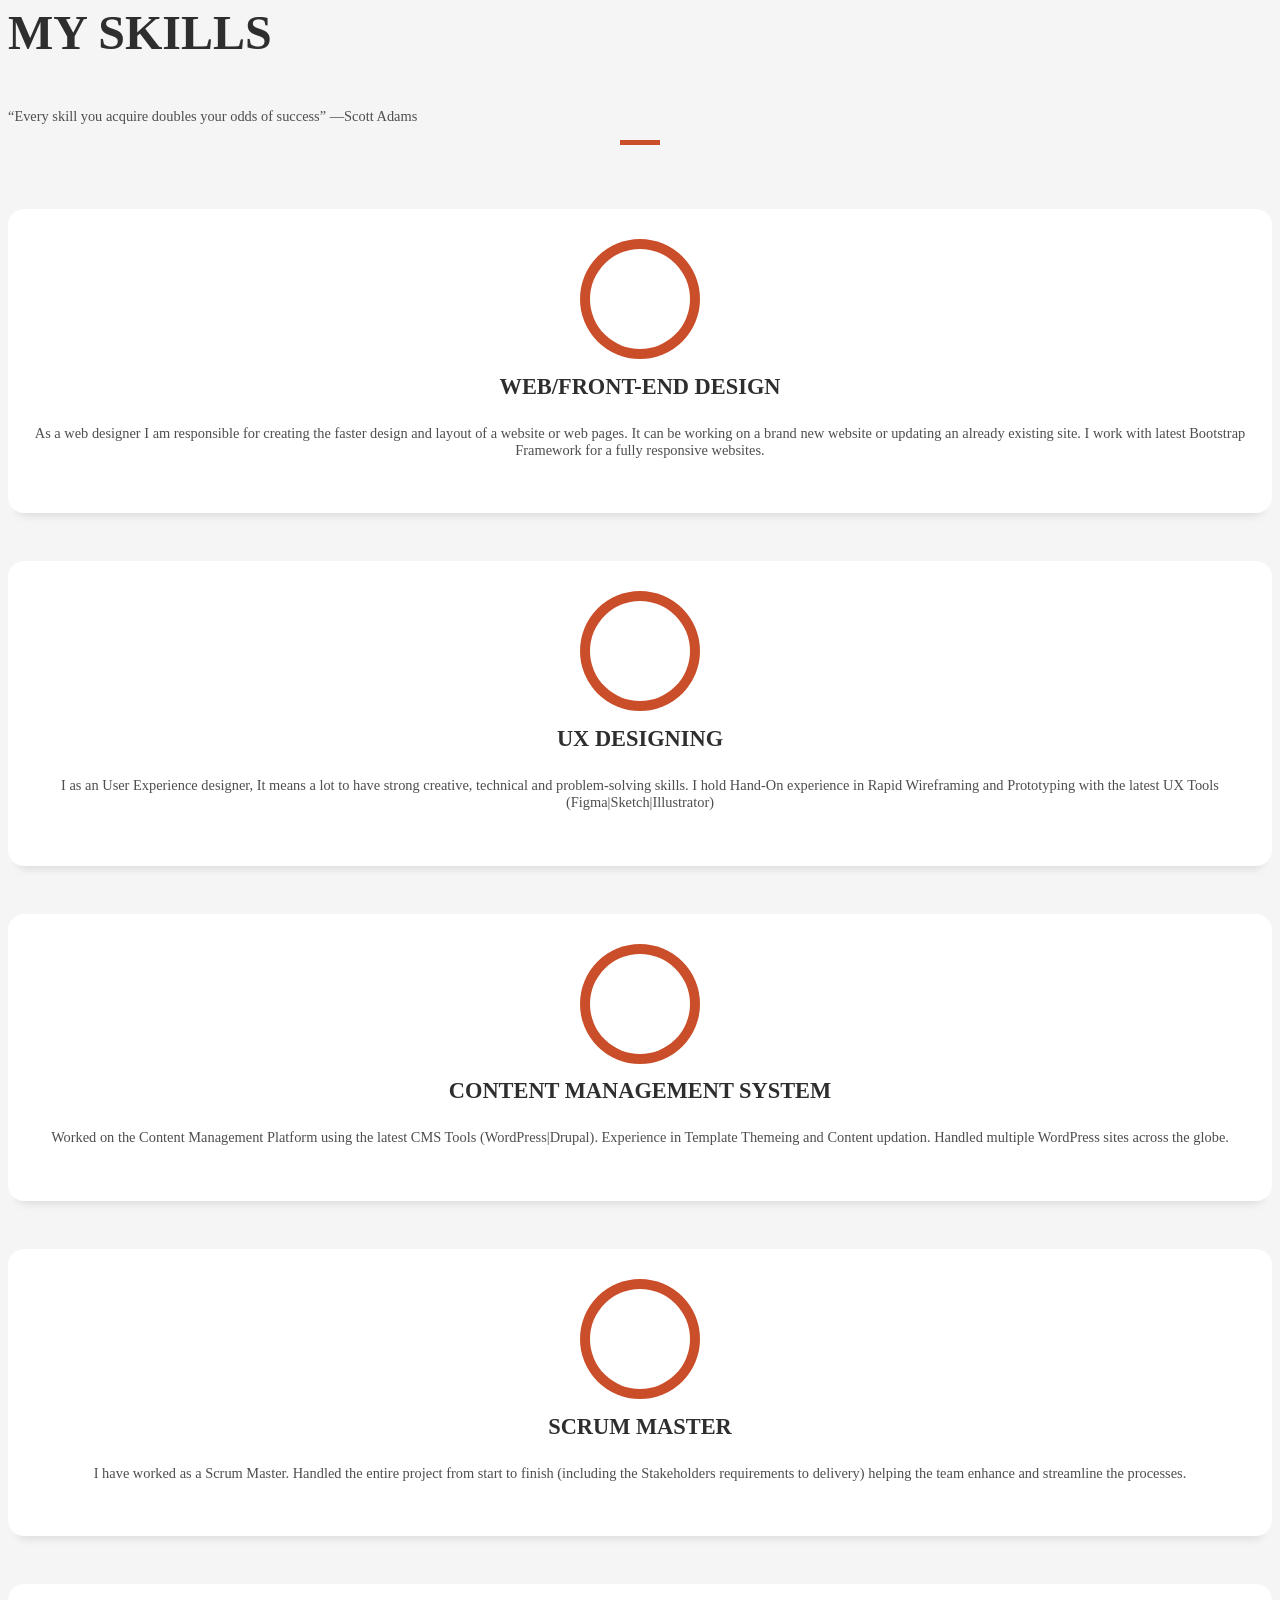
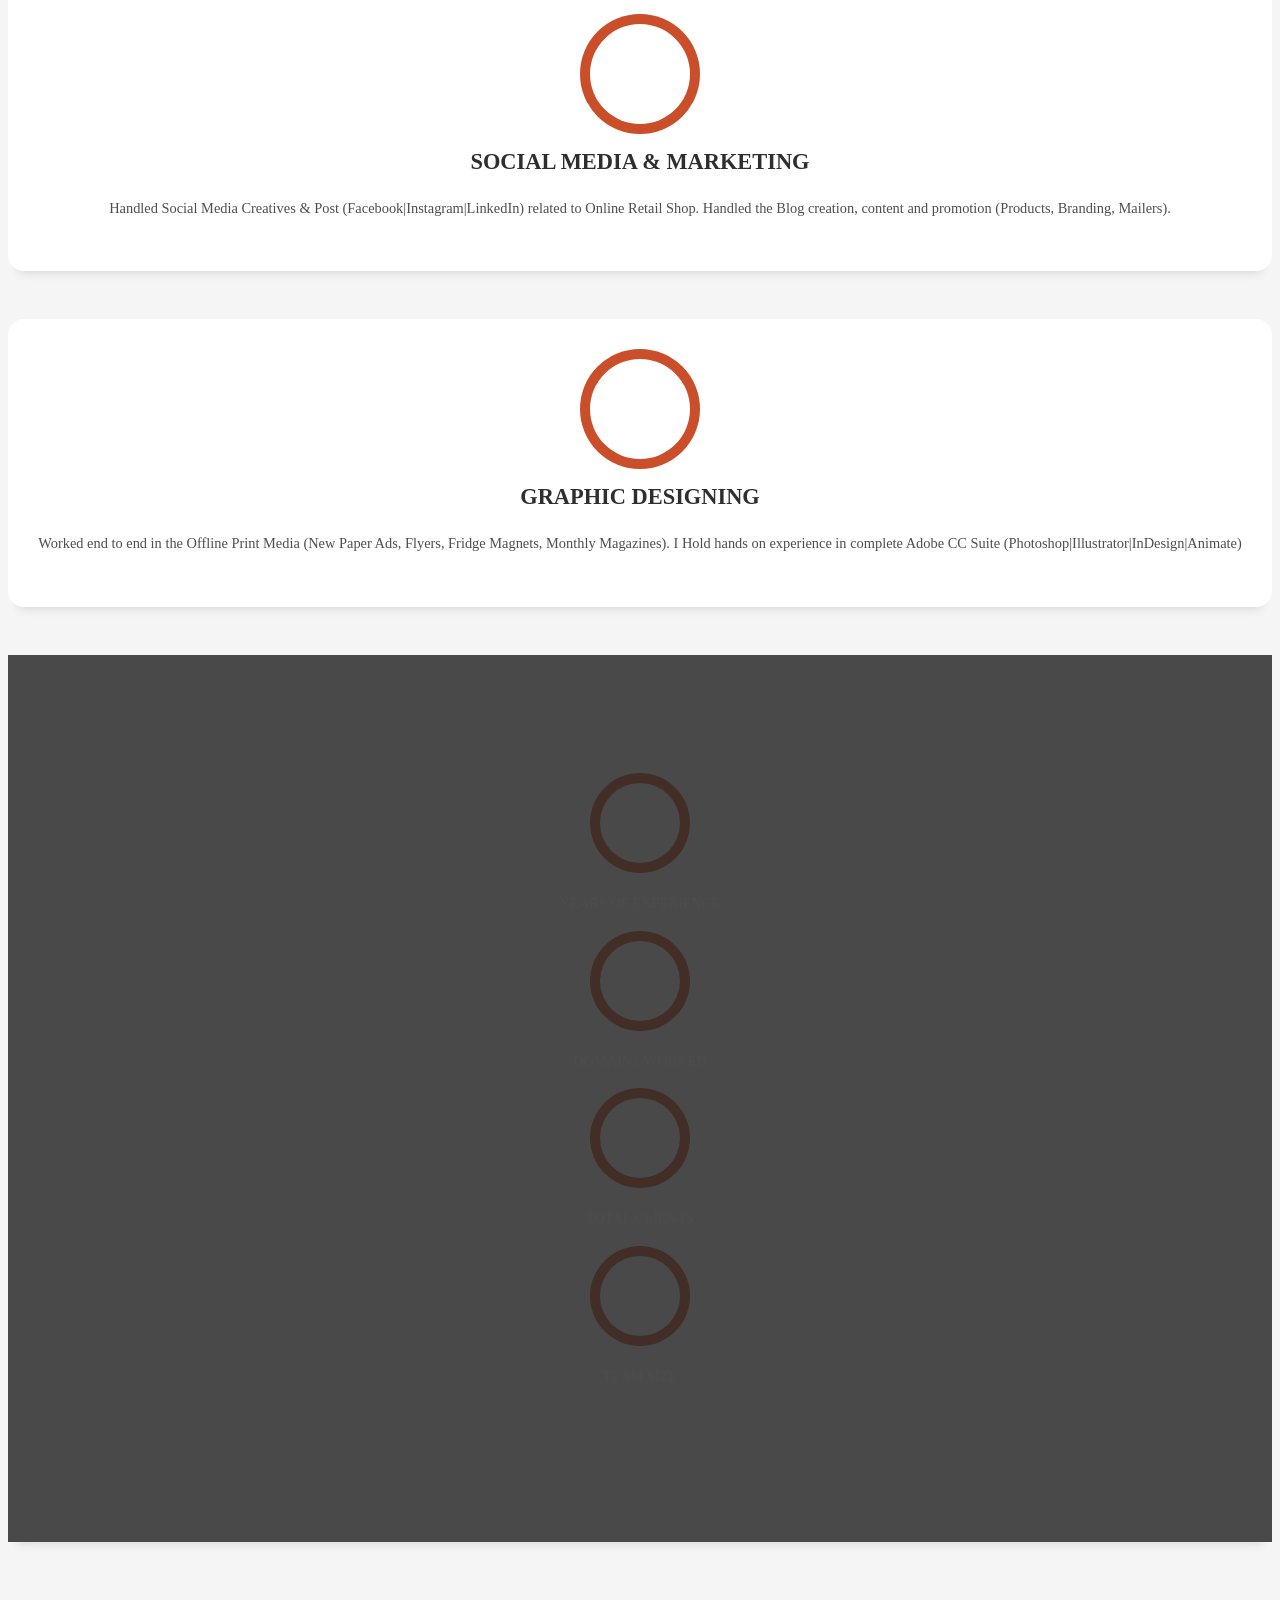
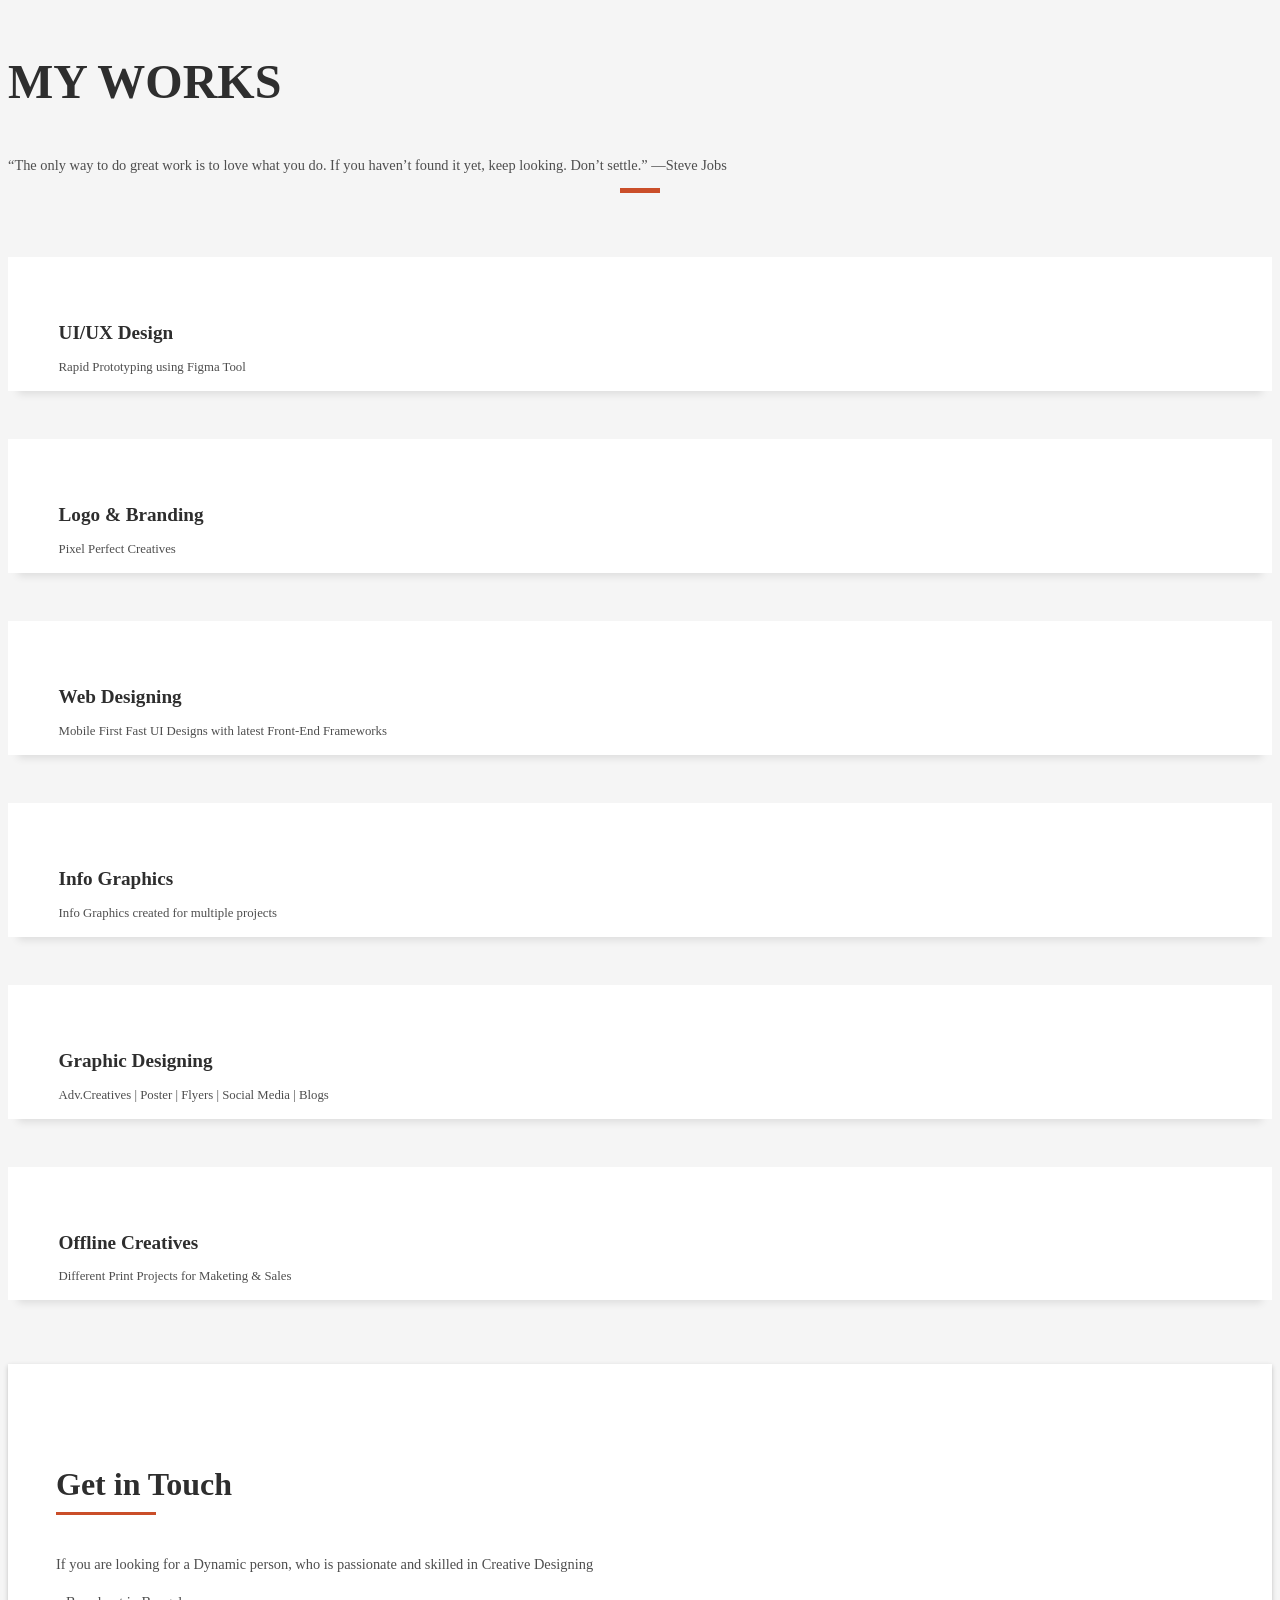
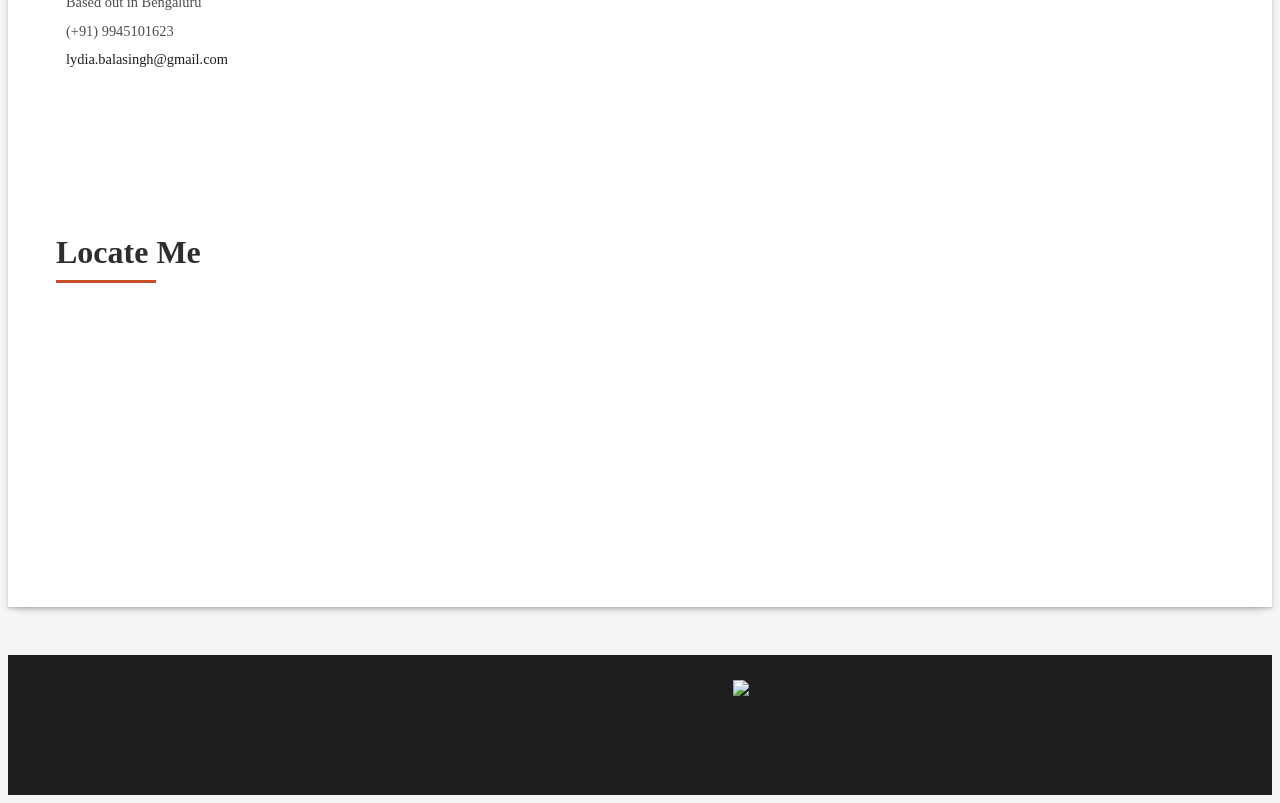
==== commit 3294fa59: "SEPT 16 23:01" ====
--- a/index.html
+++ b/index.html
@@ -62,7 +62,7 @@
       <div class="table-cell">
         <div class="container">
           <h1 class="hero-title mb-4">Lydia Balasingh</h1>
-          <p class="hero-subtitle"><span class="typed" data-typed-items="Senior UI/UX Designer, Front-End Developer, AI-Generalist, Agile Project Management"></span></p>
+          <p class="hero-subtitle"><span class="typed" data-typed-items="UI/UX Designer, AI Prototyper, CSS Expert, Scrum Master"></span></p>
         </div>
       </div>
     </div>
@@ -85,12 +85,12 @@
                       </div>
                     </div>
                     <div class="col-sm-6 col-md-7">
-                      <div class="about-info">
+                      <div class="about-info mt-4">
                         <p><span class="about-left">Name: </span> <span class="about-right">Lydia Balasingh</span></p>
-                        <p><span class="about-left">Profile: </span> <span class="about-right">UI/UX Designer</span></p>
+                        <p><span class="about-left">Profile: </span> <span class="about-right">Frontend Designer</span></p>
                         <p><span class="about-left">Email: </span> <span class="about-right">lydia.balasingh@gmail.com</span></p>
                         <p><span class="about-left">Phone: </span> <span class="about-right">+91 9945101623</span></p>
-                        <p><span class="about-left">Portfolio: </span> <span class="about-right">https://haidyl.github.io/portfolio/</span></p>
+                        <p><span class="about-left">Portfolio: </span> <a href="#" target="_blank"><span class="about-right">https://haidyl.github.io/portfolio/</span></a></p>
                       </div>
                     </div>
                   </div>
@@ -102,14 +102,14 @@
                       </h5>
                     </div>
 
-      Figma/Adobe XD/Sketch | 
-      HTML5/CSS3 -
-      Bootstrap5/Tailwind4 -
-      Adobe CC (Photoshop, Illustrator, InDesign, Animate) -
-      WordPress6/Drupal10 (Professional Knowledge) -
-      Agile Management (Scrum/Kuban) -
-      React/Angular (Beginner) -
-      AI Tools (Framer, Figma Make, Canva) - 
+      Figma/Adobe XD/Sketch -- 
+      HTML5/CSS3 --
+      Bootstrap5/Tailwind4 --
+      Adobe CC (Photoshop, Illustrator, InDesign, Animate) --
+      WordPress6/Drupal10 (Professional Knowledge) --
+      Agile Management (Scrum/Kuban) --
+      React/Angular (Beginner) --
+      AI Tools (Framer, Figma Make, Canva) -- 
       AI LLMs (Claude, Lovable, Bolt)                
 
                    <!--  <p class="title-s">Skills</p>
--- a/assets/css/style.css
+++ b/assets/css/style.css
@@ -0,0 +1,1389 @@
+/**
+* Template Name: DevFolio - v4.7.1
+* Template URL: https://bootstrapmade.com/devfolio-bootstrap-portfolio-html-template/
+* Author: BootstrapMade.com
+* License: https://bootstrapmade.com/license/
+*/
+
+/*--------------------------------------------------------------
+# General
+--------------------------------------------------------------*/
+body {
+  background-color: #f5f5f5;
+  color: #4e4e4e;
+  font-size: 0.9rem;
+}
+
+h1,
+h2,
+h3,
+h4,
+h5,
+h6 {
+  color: #2e2e2e;
+}
+
+a {
+  color: #1e1e1e;
+  text-decoration: none;
+  transition: all 0.5s ease-in-out;
+}
+a:hover {
+  color: #CA4E29;
+  text-decoration: none;
+  transition: all 0.5s ease-in-out;
+}
+
+.p-r {
+  position: relative;
+}
+
+.color-a {
+  text-decoration: none;
+  color: #CA4E29;
+}
+
+.color-d {
+  color: #f5f5f5;
+}
+
+.color-text-a {
+  text-decoration: none;
+  color: #4e4e4e;
+}
+
+.box-shadow, .card-blog, .work-box, .service-box, .paralax-mf {
+  box-shadow: 0 13px 8px -10px rgba(0, 0, 0, 0.1);
+}
+
+.box-shadow-a, .button:hover {
+  text-decoration: none;
+  box-shadow: 0 0 0 4px #cde1f8;
+}
+
+.display-5 {
+  font-size: 2.5rem;
+  font-weight: 300;
+  line-height: 1.1;
+}
+
+.display-6 {
+  font-size: 2rem;
+  font-weight: 300;
+  line-height: 1.1;
+}
+
+.avatar {
+  width: 32px;
+  height: 32px;
+  margin-right: 4px;
+  overflow: hidden;
+}
+
+.bg-image {
+  background-repeat: no-repeat;
+  background-attachment: fixed;
+  background-size: cover;
+  background-position: center center;
+}
+@media (max-width: 1024px) {
+  .bg-image {
+    background-attachment: scroll;
+  }
+}
+
+.overlay-mf {
+  /* background-color: #00000085; */
+}
+
+.overlay-mf {
+  position: absolute;
+  top: 0;
+  left: 0px;
+  padding: 0;
+  height: 100%;
+  width: 100%;
+  opacity: 0.7;
+}
+
+.paralax-mf {
+  position: relative;
+  padding: 8rem 0;
+}
+
+.paralax-mf .overlay-mf{
+	  background-color: #000000;
+}
+
+.display-table {
+  width: 100%;
+  height: 100%;
+  display: table;
+}
+
+.table-cell {
+  display: table-cell;
+  vertical-align: middle;
+}
+
+/*--/ Sections /--*/
+.sect-4 {
+  padding: 4rem 0;
+}
+
+.sect-pt4 {
+  padding-top: 4rem;
+}
+
+.sect-mt4 {
+  margin-top: 4rem;
+}
+
+/*--/ Title s /--*/
+.title-s {
+  font-weight: 600;
+  color: #1e1e1e;
+  font-size: 1.1rem;
+}
+
+/*--/ Title A /--*/
+.title-box {
+  margin-bottom: 4rem;
+}
+
+.title-a {
+  text-decoration: none;
+  font-size: 3rem;
+  font-weight: bold;
+  text-transform: uppercase;
+}
+
+.subtitle-a {
+  text-decoration: none;
+  color: #4e4e4e;
+}
+
+.line-mf {
+  width: 40px;
+  height: 5px;
+  background-color: #CA4E29;
+  margin: 0 auto;
+}
+
+/*--/ Title Left /--*/
+.title-box-2 {
+  margin-bottom: 3rem;
+}
+
+.title-left {
+  font-size: 2rem;
+  position: relative;
+}
+.title-left:before {
+  content: "";
+  position: absolute;
+  height: 3px;
+  background-color: #CA4E29;
+  width: 100px;
+  bottom: -12px;
+}
+
+/*------/ Box /------*/
+.box-pl2 {
+  padding-left: 2rem;
+}
+
+.box-shadow-full {
+  padding: 3rem 1.25rem;
+  position: relative;
+  background-color: #fff;
+  margin-bottom: 3rem;
+  z-index: 2;
+  box-shadow: 0 1px 1px 0 rgba(0, 0, 0, 0.06), 0 2px 5px 0 rgba(0, 0, 0, 0.2);
+}
+@media (min-width: 768px) {
+  .box-shadow-full {
+    padding: 3rem;
+  }
+}
+
+/*------/ Socials /------*/
+.socials {
+  padding: 1.5rem 0;
+}
+.socials ul li {
+  display: inline-block;
+}
+.socials .ico-circle {
+  height: 40px;
+  width: 40px;
+  /* font-size: 1.2rem; */
+  border-radius: 50%;
+  line-height: 1.6;
+ /*  margin: 0 15px 0 0;
+  box-shadow: 0 0 0 3px #CA4E29;
+  transition: all 500ms ease; */
+}
+/* .socials .ico-circle:hover {
+  background-color: #CA4E29;
+  color: #fff;
+box-shadow: 0 0 0 3px #cde1f8; 
+  transition: all 500ms ease;
+} */
+
+/*------/ Ul resect /------*/
+.ul-resect, .widget-tags ul, .widget-sidebar .list-sidebar, .box-comments .list-comments, .blog-wrapper .post-meta ul, .list-ico, .socials ul {
+  list-style: none;
+  padding-left: 0;
+  margin-bottom: 0;
+}
+
+.list-ico {
+  line-height: 2;
+}
+.list-ico span {
+  color: #CA4E29;
+  margin-right: 10px;
+}
+
+.list-ico a{
+	text-decoration: unset;
+}
+
+.socials .ico-circle {
+  font-size: 2rem;
+  box-shadow: unset;
+}
+
+/*------/ Ico Circle /------*/
+.ico-circle {
+  height: 100px;
+  width: 100px;
+  font-size: 3rem;
+  border-radius: 50%;
+  line-height: 1.55;
+  margin: 0 auto;
+  text-align: center;
+  box-shadow: 0 0 0 10px #CA4E29;
+  display: block;
+}
+
+/*------/ Owl Carousel /------*/
+.owl-theme .owl-dots {
+  text-align: center;
+  margin-top: 18px;
+}
+.owl-theme .owl-dots .owl-dot {
+  display: inline-block;
+}
+.owl-theme .owl-dots .owl-dot span {
+  width: 18px;
+  height: 7px;
+  margin: 5px 5px;
+  background: #cde1f8;
+  border: 0px solid #cde1f8;
+  display: block;
+  transition: all 0.6s ease-in-out;
+  cursor: pointer;
+}
+.owl-theme .owl-dots .owl-dot:hover span {
+  background-color: #cde1f8;
+}
+.owl-theme .owl-dots .owl-dot.active span {
+  background-color: #1B1B1B;
+  width: 25px;
+}
+
+/*--/ Scrolltop s /--*/
+.scrolltop-mf {
+  position: relative;
+  display: none;
+}
+.scrolltop-mf span {
+  z-index: 999;
+  position: fixed;
+  width: 42px;
+  height: 42px;
+  background-color: #CA4E29;
+  opacity: 0.7;
+  font-size: 1.6rem;
+  line-height: 1.5;
+  text-align: center;
+  color: #fff;
+  top: auto;
+  left: auto;
+  right: 30px;
+  bottom: 50px;
+  cursor: pointer;
+  border-radius: 50%;
+}
+
+/*--------------------------------------------------------------
+# Back to top button
+--------------------------------------------------------------*/
+.back-to-top {
+  position: fixed;
+  visibility: hidden;
+  opacity: 0;
+  right: 15px;
+  bottom: 30px;
+  z-index: 996;
+  background: #00000080;
+  width: 40px;
+  height: 40px;
+  border-radius: 50px;
+  transition: all 0.4s;
+}
+.back-to-top i {
+  font-size: 28px;
+  color: #fff;
+  line-height: 0;
+}
+.back-to-top:hover {
+  background: #CA4E29;
+  color: #fff;
+}
+.back-to-top.active {
+  visibility: visible;
+  opacity: 1;
+}
+
+/*------/ Prelaoder /------*/
+#preloader {
+  position: fixed;
+  top: 0;
+  left: 0;
+  right: 0;
+  bottom: 0;
+  z-index: 9999;
+  overflow: hidden;
+  background: #fff;
+}
+
+#preloader:before {
+  content: "";
+  position: fixed;
+  top: calc(50% - 30px);
+  left: calc(50% - 30px);
+  border: 6px solid #f2f2f2;
+  border-top: 6px solid #CA4E29;
+  border-radius: 50%;
+  width: 60px;
+  height: 60px;
+  -webkit-animation: animate-preloader 1s linear infinite;
+  animation: animate-preloader 1s linear infinite;
+}
+
+@-webkit-keyframes animate-preloader {
+  0% {
+    transform: rotate(0deg);
+  }
+  100% {
+    transform: rotate(360deg);
+  }
+}
+
+@keyframes animate-preloader {
+  0% {
+    transform: rotate(0deg);
+  }
+  100% {
+    transform: rotate(360deg);
+  }
+}
+/*------/ Button /------*/
+.button {
+  display: inline-block;
+  padding: 0.3rem 0.6rem;
+  text-align: center;
+  vertical-align: middle;
+  -webkit-user-select: none;
+  -moz-user-select: none;
+  user-select: none;
+  font-size: 0.8rem;
+  border-radius: 0.3rem;
+  border: 1px solid transparent;
+  transition: all 500ms ease;
+  cursor: pointer;
+}
+.button:focus {
+  outline: 0;
+}
+.button:hover {
+  background-color: #1e1e1e;
+  color: #fff;
+  transition: all 500ms ease;
+}
+
+.button-a {
+  text-decoration: none;
+  background-color: #CA4E29;
+  color: #fff;
+  border-color: #cde1f8;
+}
+
+.button-big {
+  padding: 0.9rem 2.3rem;
+  font-size: 1.2rem;
+}
+
+.button-rouded {
+  border-radius: 5rem;
+}
+
+.btn-lg {
+  padding: 0.5rem 1rem;
+  font-size: 1.25rem;
+  line-height: 1.5;
+  border-radius: 0.3rem;
+}
+
+/*--------------------------------------------------------------
+# Header
+--------------------------------------------------------------*/
+#header {
+  transition: all 0.5s;
+  z-index: 997;
+  padding: 20px 0;
+}
+#header .logo {
+  font-size: 28px;
+  margin: 0;
+  padding: 0;
+  font-weight: 600;
+  letter-spacing: 1px;
+}
+#header .logo a {
+  color: #fff;
+}
+#header .logo img {
+  max-height: 40px;
+}
+#header.header-scrolled {
+  background: rgba(0, 0, 0, 0.6);
+  padding: 12px 0;
+}
+
+#header .logo a #lb-icon{
+	vertical-align: bottom !important;
+}
+
+/*--------------------------------------------------------------
+# Navigation Menu
+--------------------------------------------------------------*/
+/**
+* Desktop Navigation 
+*/
+.navbar {
+  padding: 0;
+}
+.navbar ul {
+  margin: 0;
+  padding: 0;
+  display: flex;
+  list-style: none;
+  align-items: center;
+}
+.navbar li {
+  position: relative;
+}
+.navbar > ul > li {
+  white-space: nowrap;
+  padding: 10px 0 10px 30px;
+}
+.navbar a, .navbar a:focus {
+  display: flex;
+  align-items: center;
+  justify-content: space-between;
+  color: #fff;
+  font-size: 16px;
+  font-weight: 300;
+  padding: 0;
+  white-space: nowrap;
+  transition: 0.3s;
+  /* letter-spacing: 0.4px; */
+  position: relative;
+  text-transform: uppercase;
+}
+.navbar a i, .navbar a:focus i {
+  font-size: 12px;
+  line-height: 0;
+  margin-left: 5px;
+}
+.navbar > ul > li > a:before {
+  content: "";
+  position: absolute;
+  width: 100%;
+  height: 2px;
+  bottom: -6px;
+  left: 0;
+  width: 0;
+  background-color: #fff;
+  visibility: hidden;
+  transition: all 0.3s ease-in-out 0s;
+}
+.navbar a:hover:before, .navbar li:hover > a:before, .navbar .active:before {
+  visibility: visible;
+  width: 80%;
+}
+.navbar a:hover, .navbar .active, .navbar .active:focus, .navbar li:hover > a {
+  color: #fff;
+}
+.navbar .dropdown ul {
+  display: block;
+  position: absolute;
+  left: 30px;
+  top: calc(100% + 30px);
+  margin: 0;
+  padding: 10px 0;
+  z-index: 99;
+  opacity: 0;
+  visibility: hidden;
+  background: #fff;
+  box-shadow: 0px 0px 30px rgba(127, 137, 161, 0.25);
+  transition: 0.3s;
+}
+.navbar .dropdown ul li {
+  min-width: 200px;
+}
+.navbar .dropdown ul a {
+  padding: 10px 20px;
+  font-size: 14px;
+  text-transform: none;
+  color: #4e4e4e;
+}
+.navbar .dropdown ul a i {
+  font-size: 12px;
+}
+.navbar .dropdown ul a:hover, .navbar .dropdown ul .active:hover, .navbar .dropdown ul li:hover > a {
+  color: #CA4E29;
+}
+.navbar .dropdown:hover > ul {
+  opacity: 1;
+  top: 100%;
+  visibility: visible;
+}
+.navbar .dropdown .dropdown ul {
+  top: 0;
+  left: calc(100% - 30px);
+  visibility: hidden;
+}
+.navbar .dropdown .dropdown:hover > ul {
+  opacity: 1;
+  top: 0;
+  left: 100%;
+  visibility: visible;
+}
+@media (max-width: 1366px) {
+  .navbar .dropdown .dropdown ul {
+    left: -90%;
+  }
+  .navbar .dropdown .dropdown:hover > ul {
+    left: -100%;
+  }
+}
+
+/**
+* Mobile Navigation 
+*/
+.mobile-nav-toggle {
+  color: #fff;
+  font-size: 28px;
+  cursor: pointer;
+  display: none;
+  line-height: 0;
+  transition: 0.5s;
+}
+
+@media (max-width: 991px) {
+  .mobile-nav-toggle {
+    display: block;
+  }
+
+  .navbar ul {
+    display: none;
+  }
+}
+.navbar-mobile {
+  position: fixed;
+  overflow: hidden;
+  top: 0;
+  right: 0;
+  left: 0;
+  bottom: 0;
+  background: #1e1e1ee3;
+  transition: 0.3s;
+  z-index: 999;
+}
+.navbar-mobile .mobile-nav-toggle {
+  position: absolute;
+  top: 15px;
+  right: 15px;
+}
+.navbar-mobile ul {
+  display: block;
+  position: absolute;
+  top: 55px;
+/*   right: 15px;
+  bottom: 15px;
+  left: 15px; */
+  padding: 10px 0;
+  background-color: #f9fafb;
+  overflow-y: auto;
+  transition: 0.3s;
+  width:100%;
+}
+.navbar-mobile > ul > li {
+  padding: 0;
+}
+.navbar-mobile a:hover:before, .navbar-mobile li:hover > a:before, .navbar-mobile .active:before {
+  visibility: hidden;
+}
+.navbar-mobile a, .navbar-mobile a:focus {
+  padding: 10px 20px;
+  font-size: 15px;
+  color: #4e4e4e;
+}
+.navbar-mobile a:hover, .navbar-mobile .active, .navbar-mobile li:hover > a {
+  color: #CA4E29;
+}
+.navbar-mobile .getstarted, .navbar-mobile .getstarted:focus {
+  margin: 15px;
+}
+.navbar-mobile .dropdown ul {
+  position: static;
+  display: none;
+  margin: 10px 20px;
+  padding: 10px 0;
+  z-index: 99;
+  opacity: 1;
+  visibility: visible;
+  background: #fff;
+  box-shadow: 0px 0px 30px rgba(127, 137, 161, 0.25);
+}
+.navbar-mobile .dropdown ul li {
+  min-width: 200px;
+}
+.navbar-mobile .dropdown ul a {
+  padding: 10px 20px;
+}
+.navbar-mobile .dropdown ul a i {
+  font-size: 12px;
+}
+.navbar-mobile .dropdown ul a:hover, .navbar-mobile .dropdown ul .active:hover, .navbar-mobile .dropdown ul li:hover > a {
+  color: #CA4E29;
+}
+.navbar-mobile .dropdown > .dropdown-active {
+  display: block;
+}
+
+/*--------------------------------------------------------------
+# Hero Section
+--------------------------------------------------------------*/
+.hero {
+  height: 55vh; /*70vh 100vh*/
+  position: relative;
+  color: #fff;
+}
+.hero .hero-content {
+  text-align: center;
+  position: absolute;
+}
+.hero .overlay-itro {
+  background-color: rgba(0, 0, 0, 0.6);
+  position: absolute;
+  top: 0;
+  left: 0px;
+  padding: 0;
+  height: 100%;
+  width: 100%;
+  opacity: 0.9;
+}
+.hero .hero-title {
+  color: #fff;
+  font-weight: 600;
+  font-size: 3rem;
+}
+@media (min-width: 768px) {
+  .hero .hero-title {
+    font-size: 4.25rem;
+  }
+}
+.hero .hero-subtitle {
+  font-size: 1.5rem;
+  font-weight: 600;
+}
+@media (min-width: 768px) {
+  .hero .hero-subtitle {
+    font-size: 1.8rem;
+  }
+}
+.hero .text-slider-items {
+  display: none;
+}
+
+.hero-single {
+  height: 350px;
+}
+.hero-single .hero-content {
+  margin-top: 30px;
+}
+.hero-single .hero-title {
+  text-transform: uppercase;
+  font-size: 3rem;
+}
+@media (min-width: 768px) {
+  .hero-single .hero-title {
+    font-size: 3.25rem;
+  }
+}
+.hero-single .breadcrumb {
+  background-color: transparent;
+  color: #CA4E29;
+}
+.hero-single .breadcrumb .breadcrumb-item:before {
+  color: #cde1f8;
+}
+.hero-single .breadcrumb .breadcrumb-item.active {
+  color: #cde1f8;
+}
+.hero-single .breadcrumb a {
+  color: #fff;
+}
+
+.hero-single .overlay-mf {
+  background-color: #000000;
+}
+
+
+/*--------------------------------------------------------------
+# About
+--------------------------------------------------------------*/
+.about-mf .box-shadow-full {
+  padding-top: 4rem;
+  padding-bottom: 4rem;
+}
+.about-mf .about-img {
+  margin-bottom: 2rem;
+}
+.about-mf .about-img img {
+  margin-left: 10px;
+}
+@media (min-width: 767px) {
+  .about-mf .box-pl2 {
+    margin-top: 3rem;
+    padding-left: 0rem;
+  }
+}
+
+.skill-mf span {
+  color: #4e4e4e;
+}
+.skill-mf .progress {
+  background-color: #cde1f8;
+  margin: 0.5rem 0 1.2rem 0;
+  border-radius: 0;
+  height: 0.7rem;
+}
+.skill-mf .progress .progress-bar {
+  height: 0.7rem;
+  background-color: #CA4E29;
+}
+
+
+.about-info{
+  .about-box-2 {
+  margin-bottom: 3rem;
+}
+
+.about-left {
+  font-size: 0.9rem;
+  position: relative;
+  font-weight: bold;
+}
+.about-left:before {
+  content: "";
+  position: absolute;
+  height: 1px;
+  background-color: #CA4E29;
+  width: 50px;
+  bottom: -8px;
+}
+.about-right {
+  font-size: 0.9rem;
+  position: relative;
+}
+
+}
+
+/*--------------------------------------------------------------
+# Services
+--------------------------------------------------------------*/
+.service-box {
+  background-color: #fff;
+  padding: 2.5rem 1.3rem;
+  border-radius: 1rem;
+  margin-bottom: 3rem;
+  text-align: center;
+}
+.service-box:hover .ico-circle {
+  transition: all 500ms ease;
+  color: #fff;
+  background-color: #ca4e29c7;
+  box-shadow: 0 0 0 10px #cde1f8;
+}
+.service-box .service-ico {
+  margin-bottom: 1rem;
+  color: #1e1e1e;
+}
+.service-box .ico-circle {
+  transition: all 500ms ease;
+  display: inline-flex;
+  align-items: center;
+  justify-content: center;
+}
+.service-box .ico-circle i {
+  line-height: 0;
+  font-size: 40px;
+}
+.service-box .s-title {
+  font-size: 1.4rem;
+  text-transform: uppercase;
+  text-align: center;
+  padding: 0.4rem 0;
+}
+.service-box .s-description {
+  color: #4e4e4e;
+  word-break: break-word;
+}
+
+/*--------------------------------------------------------------
+# Counter
+--------------------------------------------------------------*/
+.counter-box {
+  color: #fff;
+  text-align: center;
+}
+@media (min-width: 577px) {
+  .counter-box {
+    margin-bottom: 1.8rem;
+  }
+}
+
+.counter-ico {
+  margin-bottom: 1rem;
+}
+.counter-ico .ico-circle {
+	height: 80px;
+    width: 80px;
+    /* line-height: 1.5; */
+    box-shadow: 0 0 0 10px #ca4e298c;
+}
+
+.counter-num .counter {
+  font-size: 2rem;
+  margin-bottom: 0;
+}
+
+/*--------------------------------------------------------------
+# Portfolio
+--------------------------------------------------------------*/
+.work-box {
+  margin-bottom: 3rem;
+  -webkit-backface-visibility: hidden;
+  backface-visibility: hidden;
+  background-color: #fff;
+}
+.work-box:hover img {
+  transform: scale(1.1); /*scale(1.1)*/  
+}
+
+.work-img {
+  display: block;
+  overflow: visible;
+}
+.work-img img {
+  transition: all 1s;
+}
+
+.work-content {
+  padding: 2rem 3% 1rem 4%;
+}
+.work-content .w-more {
+  color: #4e4e4e;
+  font-size: 0.8rem;
+}
+.work-content .w-more .w-ctegory {
+  color: #4e4e4e;
+}
+.work-content .w-like {
+  font-size: 2.5rem;
+  color: #CA4E29;
+  float: right;
+}
+.work-content .w-like a {
+  color: #cf3a0d;
+}
+.work-content .w-like .num-like {
+  font-size: 0.7rem;
+}
+
+.w-title {
+  font-size: 1.2rem;
+}
+
+/*--------------------------------------------------------------
+# Portfolio Details
+--------------------------------------------------------------*/
+.portfolio-details {
+  padding-top: 40px;
+}
+.portfolio-details .portfolio-details-slider img {
+  width: 100%;
+}
+.portfolio-details .portfolio-details-slider .swiper-pagination {
+  margin-top: 20px;
+  position: relative;
+}
+.portfolio-details .portfolio-details-slider .swiper-pagination .swiper-pagination-bullet {
+  width: 12px;
+  height: 12px;
+  background-color: #fff;
+  opacity: 1;
+  border: 1px solid #CA4E29;
+}
+.portfolio-details .portfolio-details-slider .swiper-pagination .swiper-pagination-bullet-active {
+  background-color: #CA4E29;
+}
+.portfolio-details .portfolio-info {
+  padding: 30px;
+  box-shadow: 0px 0 30px rgba(78, 78, 78, 0.08);
+}
+.portfolio-details .portfolio-info h3 {
+  font-size: 22px;
+  font-weight: 700;
+  margin-bottom: 20px;
+  padding-bottom: 20px;
+  border-bottom: 1px solid #eee;
+}
+.portfolio-details .portfolio-info ul {
+  list-style: none;
+  padding: 0;
+  font-size: 13px;
+}
+.portfolio-details .portfolio-info ul li + li {
+  margin-top: 10px;
+}
+.portfolio-details .portfolio-description {
+  padding-top: 30px;
+}
+.portfolio-details .portfolio-description h2 {
+  font-size: 26px;
+  /*font-weight: 300;
+   margin-bottom: 20px; */
+}
+.portfolio-details .portfolio-description p {
+  padding: 0;
+}
+
+.portfolio-details .portfolio-description img {
+border: 10px solid #e3dada;
+}
+
+.portfolio-details .portfolio-description .bod {
+border-bottom: 1px solid #dee2e6;
+}
+
+.portfolio-details .portfolio-description a {
+	color:#CA4E29; 
+  text-decoration: underline;
+}
+
+.portfolio-details .portfolio-info .h5, .h6, .h2{
+  font-weight:unset !important;
+}
+
+.portfolio-info a{
+	color:#CA4E29; 
+	text-decoration:underline;
+  font-weight: 400;
+}
+
+/*--------------------------------------------------------------
+# Testimonials
+--------------------------------------------------------------*/
+.testimonial-box {
+  color: #fff;
+  text-align: center;
+}
+.testimonial-box .author-test {
+  margin-top: 1rem;
+}
+.testimonial-box .author-test img {
+  margin: 0 auto;
+}
+.testimonial-box .author {
+  color: #fff;
+  text-transform: uppercase;
+  font-weight: 600;
+  margin: 1rem 0;
+  display: block;
+  font-size: 1.4rem;
+}
+.testimonial-box .comit {
+  font-size: 2rem;
+  color: #CA4E29;
+  background-color: #fff;
+  width: 52px;
+  height: 52px;
+  display: block;
+  margin: 0 auto;
+  border-radius: 50%;
+  line-height: 1.6;
+}
+@media (min-width: 768px) {
+  .testimonial-box .description {
+    padding: 0 5rem;
+  }
+}
+@media (min-width: 992px) {
+  .testimonial-box .description {
+    padding: 0 8rem;
+  }
+}
+@media (min-width: 1200px) {
+  .testimonial-box .description {
+    padding: 0 13rem;
+  }
+}
+
+.swiper-pagination {
+  margin-top: 20px;
+  position: relative;
+}
+.swiper-pagination .swiper-pagination-bullet {
+  width: 12px;
+  height: 12px;
+  background-color: rgba(255, 255, 255, 0.4);
+  opacity: 1;
+}
+.swiper-pagination .swiper-pagination-bullet-active {
+  background-color: #fff;
+}
+
+/*--------------------------------------------------------------
+# Contact
+--------------------------------------------------------------*/
+.footer-paralax {
+  padding: 0 0 0 0;
+}
+
+.contact-mf {
+  margin-top: 4rem;
+}
+@media (min-width: 767px) {
+  .contact-mf .box-pl2 {
+    margin-top: 3rem;
+    padding-left: 0rem;
+  }
+}
+
+.gmap-area{
+margin-top: 4rem;
+}
+
+@media (max-width:991px) {
+	.gmap-area iframe{
+	width:100% !important;
+	}	
+}
+
+.php-email-form .error-message {
+  display: none;
+  color: #fff;
+  background: #ed3c0d;
+  text-align: center;
+  padding: 15px;
+  font-weight: 600;
+}
+.php-email-form .sent-message {
+  display: none;
+  color: #fff;
+  background: #18d26e;
+  text-align: center;
+  padding: 15px;
+  font-weight: 600;
+}
+.php-email-form .loading {
+  display: none;
+  background: #fff;
+  text-align: center;
+  padding: 15px;
+}
+.php-email-form .loading:before {
+  content: "";
+  display: inline-block;
+  border-radius: 50%;
+  width: 24px;
+  height: 24px;
+  margin: 0 10px -6px 0;
+  border: 3px solid #18d26e;
+  border-top-color: #eee;
+  -webkit-animation: animate-loading 1s linear infinite;
+  animation: animate-loading 1s linear infinite;
+}
+.php-email-form input, .php-email-form textarea {
+  border-radius: 0;
+  box-shadow: none;
+  font-size: 14px;
+}
+.php-email-form input:focus, .php-email-form textarea:focus {
+  border-color: #CA4E29;
+}
+.php-email-form input {
+  padding: 10px 15px;
+}
+.php-email-form textarea {
+  padding: 12px 15px;
+  margin-bottom: 0;
+}
+.php-email-form button[type=submit] {
+  background: #cf3a0d;
+  border: 0;
+  padding: 10px 24px;
+  color: #fff;
+  transition: 0.4s;
+}
+.php-email-form button[type=submit]:hover {
+  background: #1e1e1e;/*#CA4E29;*/
+}
+
+@-webkit-keyframes animate-loading {
+  0% {
+    transform: rotate(0deg);
+  }
+  100% {
+    transform: rotate(360deg);
+  }
+}
+
+@keyframes animate-loading {
+  0% {
+    transform: rotate(0deg);
+  }
+  100% {
+    transform: rotate(360deg);
+  }
+}
+/*--------------------------------------------------------------
+# Blog
+--------------------------------------------------------------*/
+@media (min-width: 767px) {
+  .card-blog {
+    margin-bottom: 3rem;
+  }
+}
+.card-blog .card-body {
+  position: relative;
+}
+.card-blog .card-category-box {
+  position: absolute;
+  text-align: center;
+  top: -16px;
+  left: 15px;
+  right: 15px;
+  line-height: 25px;
+  overflow: hidden;
+}
+.card-blog .card-category {
+  display: inline-block;
+  color: #fff;
+  padding: 0 15px 5px;
+  overflow: hidden;
+  background-color: #CA4E29;
+  border-radius: 4px;
+}
+.card-blog .card-category .category {
+  color: #fff;
+  display: inline-block;
+  text-transform: uppercase;
+  font-size: 0.7rem;
+  letter-spacing: 0.1px;
+  margin-bottom: 0;
+}
+.card-blog .card-title {
+  font-size: 1.3rem;
+  margin-top: 0.6rem;
+}
+.card-blog .card-description {
+  color: #4e4e4e;
+}
+.card-blog .post-author {
+  display: inline-block;
+}
+.card-blog .post-date {
+  color: #4e4e4e;
+  display: inline-block;
+  float: right;
+}
+
+/*--------------------------------------------------------------
+# Blog Single
+--------------------------------------------------------------*/
+.post-box,
+.form-comments,
+.box-comments,
+.widget-sidebar {
+  padding: 2rem;
+  background-color: #fff;
+  margin-bottom: 3rem;
+}
+@media (min-width: 768px) {
+  .post-box,
+.form-comments,
+.box-comments,
+.widget-sidebar {
+    padding: 3rem;
+  }
+}
+
+.blog-wrapper .article-title {
+  font-size: 1.5rem;
+}
+@media (min-width: 768px) {
+  .blog-wrapper .article-title {
+    font-size: 1.9rem;
+  }
+}
+.blog-wrapper .post-meta {
+  margin: 1rem 0;
+}
+.blog-wrapper .post-meta ul {
+  border-left: 4px solid #CA4E29;
+  margin-top: 1rem;
+}
+.blog-wrapper .post-meta ul li {
+  display: inline-block;
+  margin-left: 15px;
+}
+.blog-wrapper .post-meta ul a {
+  color: #CA4E29;
+}
+.blog-wrapper .post-meta ul span {
+  color: #1e1e1e;
+}
+.blog-wrapper .blockquote {
+  border-left: 4px solid #CA4E29;
+  padding: 18px;
+  font-style: italic;
+}
+
+/*------/ Comments /------*/
+.box-comments .list-comments li {
+  padding-bottom: 40px;
+}
+.box-comments .list-comments .comment-avatar {
+  display: table-cell;
+  vertical-align: top;
+}
+.box-comments .list-comments .comment-avatar img {
+  width: 80px;
+  height: 80px;
+}
+.box-comments .list-comments .comment-author {
+  font-size: 1.3rem;
+}
+@media (min-width: 768px) {
+  .box-comments .list-comments .comment-author {
+    font-size: 1.5rem;
+  }
+}
+.box-comments .list-comments .comment-details {
+  display: table-cell;
+  vertical-align: top;
+  padding-left: 25px;
+}
+.box-comments .list-comments a {
+  color: #CA4E29;
+}
+.box-comments .list-comments span {
+  color: #1e1e1e;
+  font-style: italic;
+}
+.box-comments .comment-children {
+  margin-left: 40px;
+}
+
+/*------/ Sidebar /------*/
+.widget-sidebar .sidebar-title {
+  font-size: 1.6rem;
+  font-weight: 600;
+  border-left: 5px solid #CA4E29;
+  padding-left: 15px;
+  text-transform: uppercase;
+  margin-bottom: 1.5rem;
+}
+.widget-sidebar .list-sidebar li {
+  position: relative;
+  padding: 6px 0 6px 24px;
+}
+.widget-sidebar .list-sidebar li:before {
+  position: absolute;
+  content: "";
+  width: 10px;
+  height: 1px;
+  left: 0;
+  background-color: #CA4E29;
+  top: 20px;
+}
+
+.sidebar-search input {
+  background-color: #fff;
+  border-radius: 0;
+  transition: all 0.5s ease-in-out;
+}
+.sidebar-search .btn-search {
+  background-color: #CA4E29;
+  border-color: #CA4E29;
+  border-radius: 0;
+  padding-left: 20px;
+  padding-right: 20px;
+}
+
+.widget-tags ul li {
+  display: inline-block;
+  background-color: #CA4E29;
+  padding: 0.2rem 0.6rem;
+  margin-bottom: 0.5rem;
+  border-radius: 15px;
+}
+.widget-tags ul li a {
+  color: #fff;
+}
+
+/*--------------------------------------------------------------
+# Footer
+--------------------------------------------------------------*/
+footer {
+  text-align: center;
+  color: transparent;
+  padding: 25px 0;
+  background: #1e1e1e;
+}
+footer .copyright {
+  margin-bottom: 0.3rem;
+}
+footer .credits {
+  margin-bottom: 0;
+}
+footer .credits a {
+  color: transparent;
+}
+
+
+/*--------------------------------------------------------------
+# Overrides
+---------------------------------------------------------------*/
+.bi-box-arrow-up-right::before{
+  font-size: smaller !important;
+};
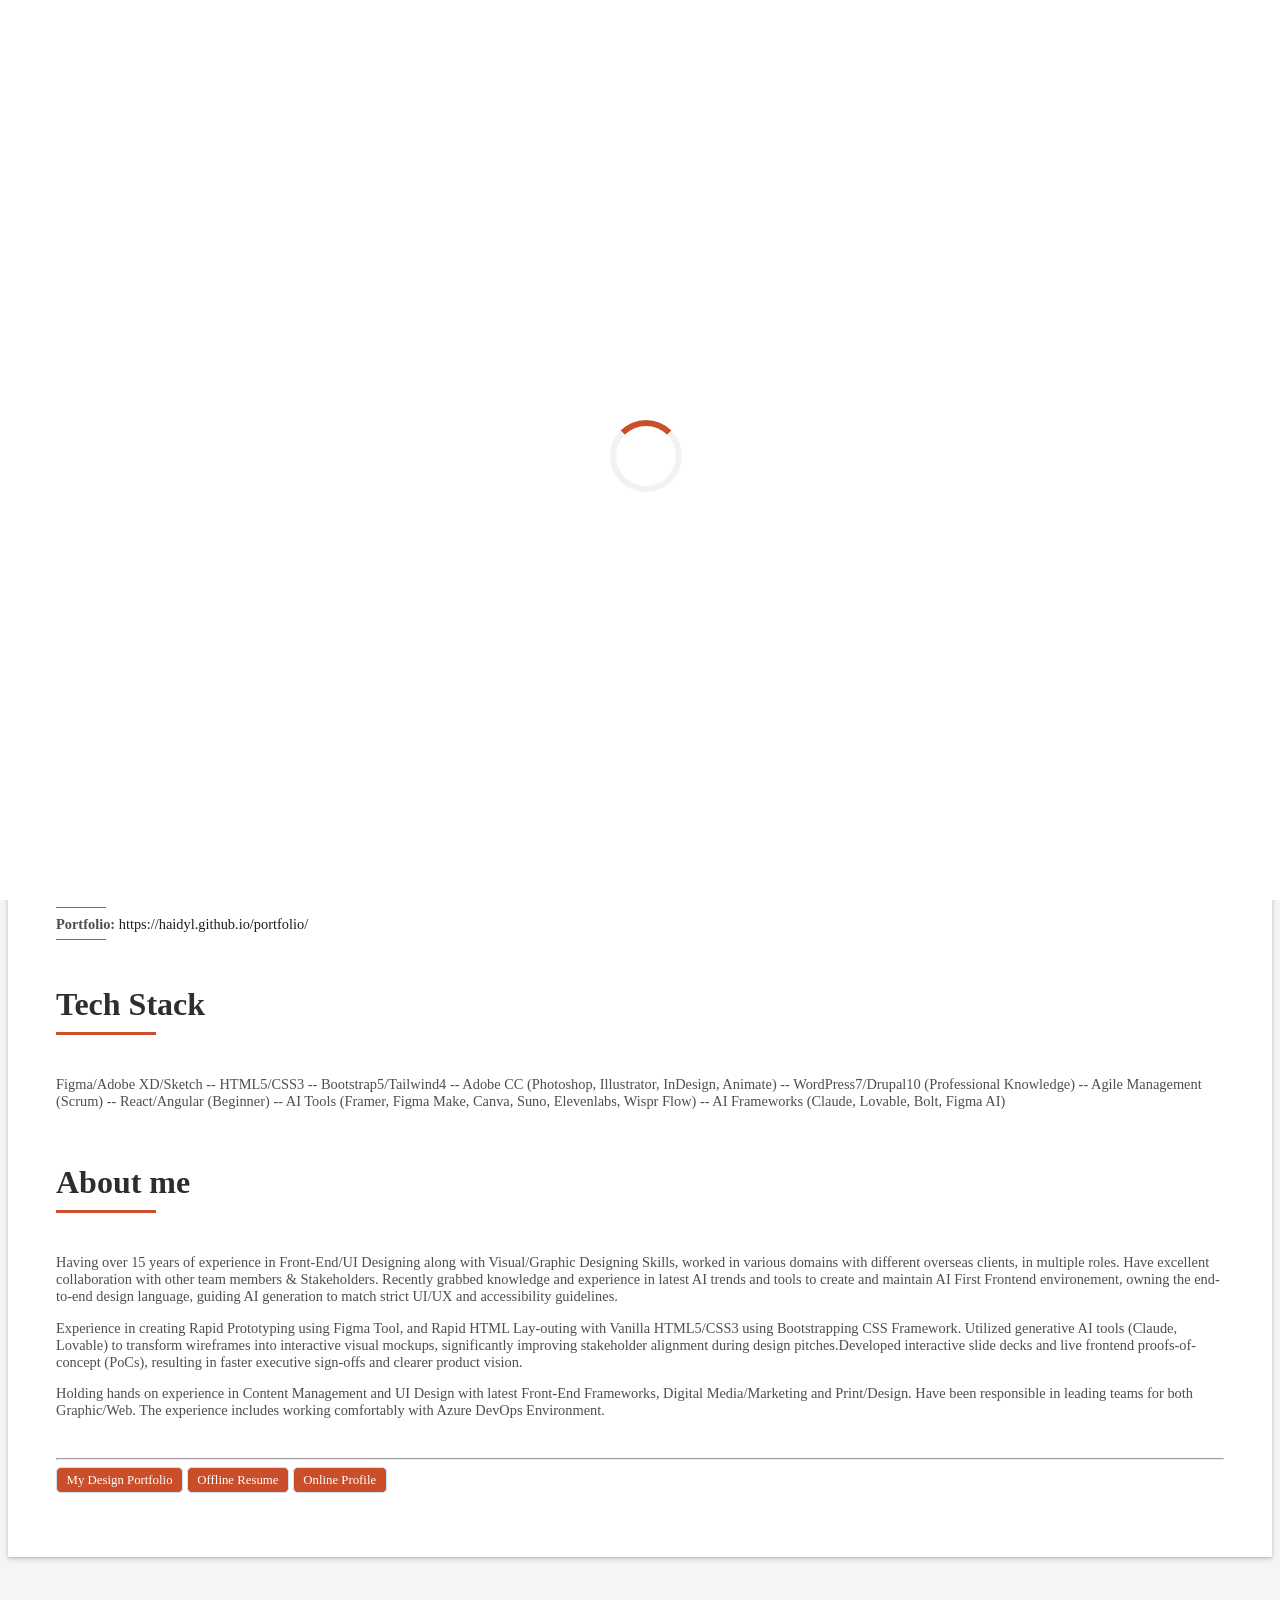
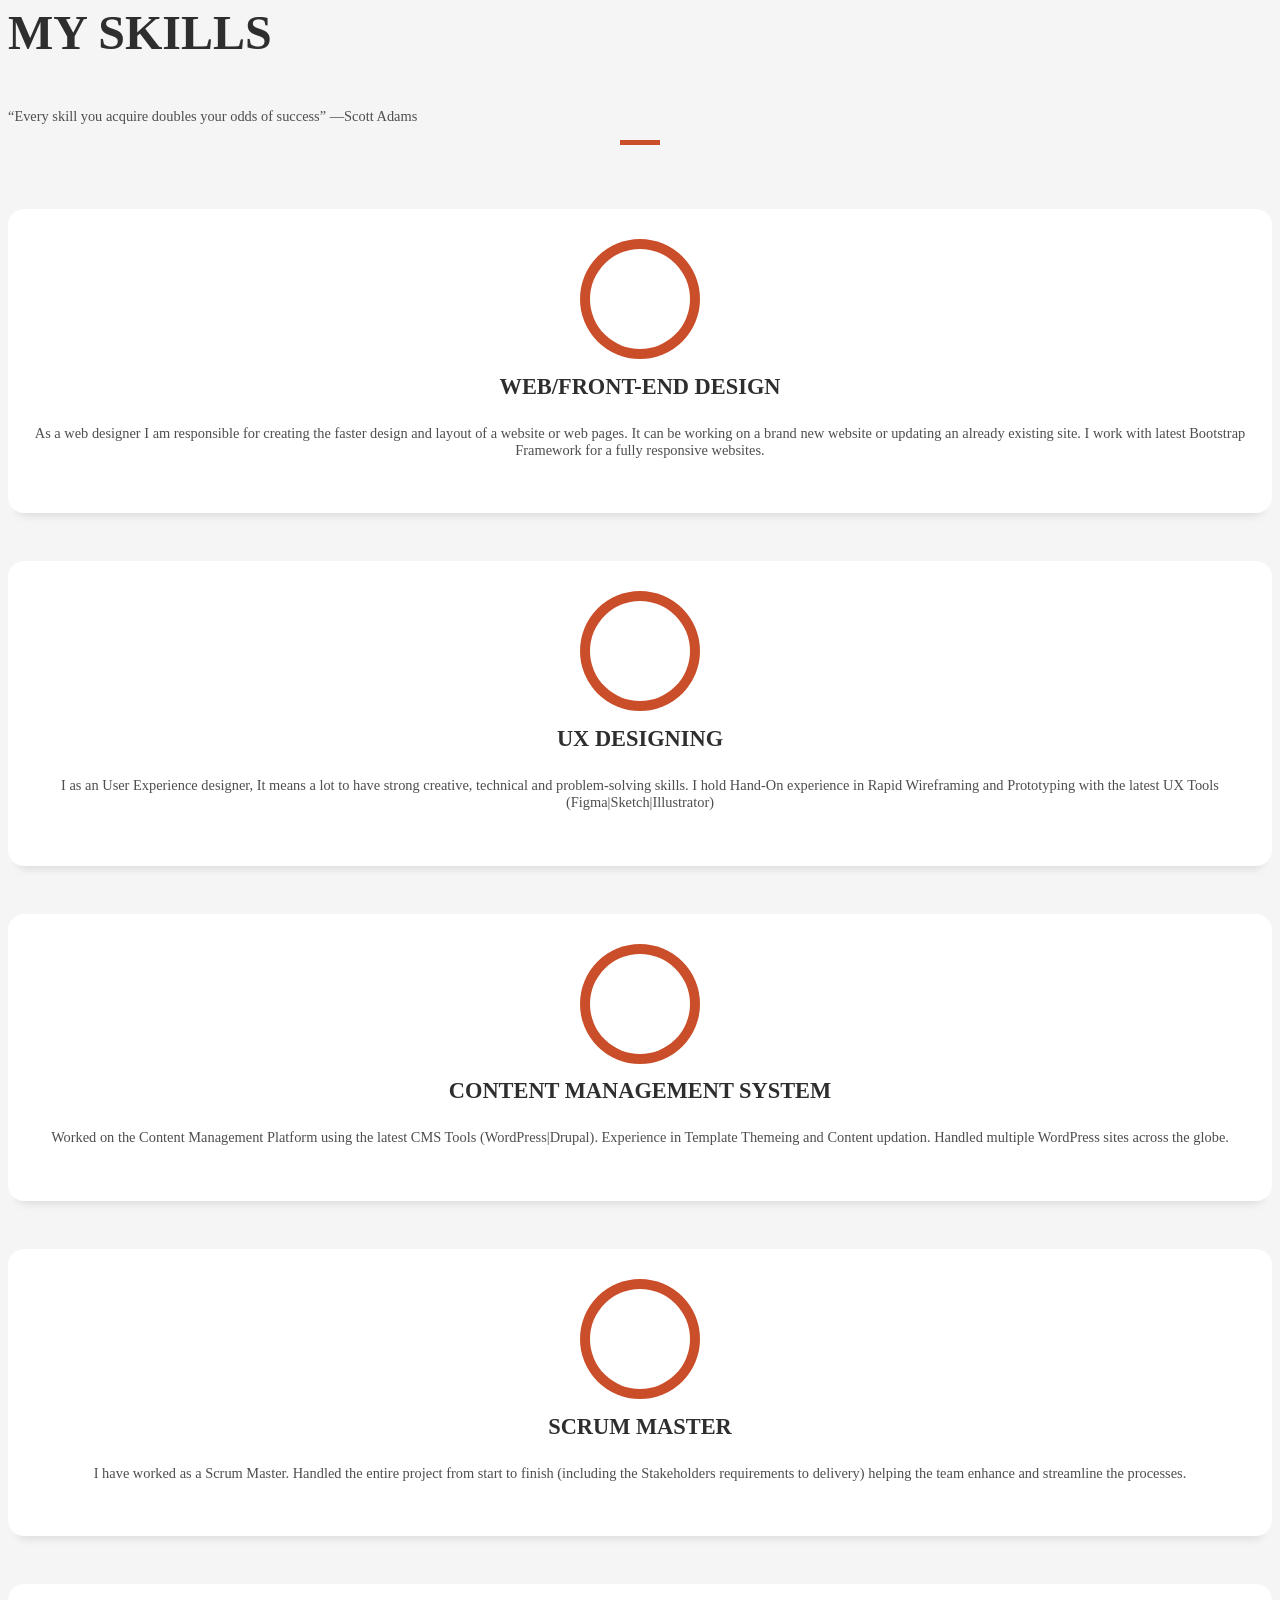
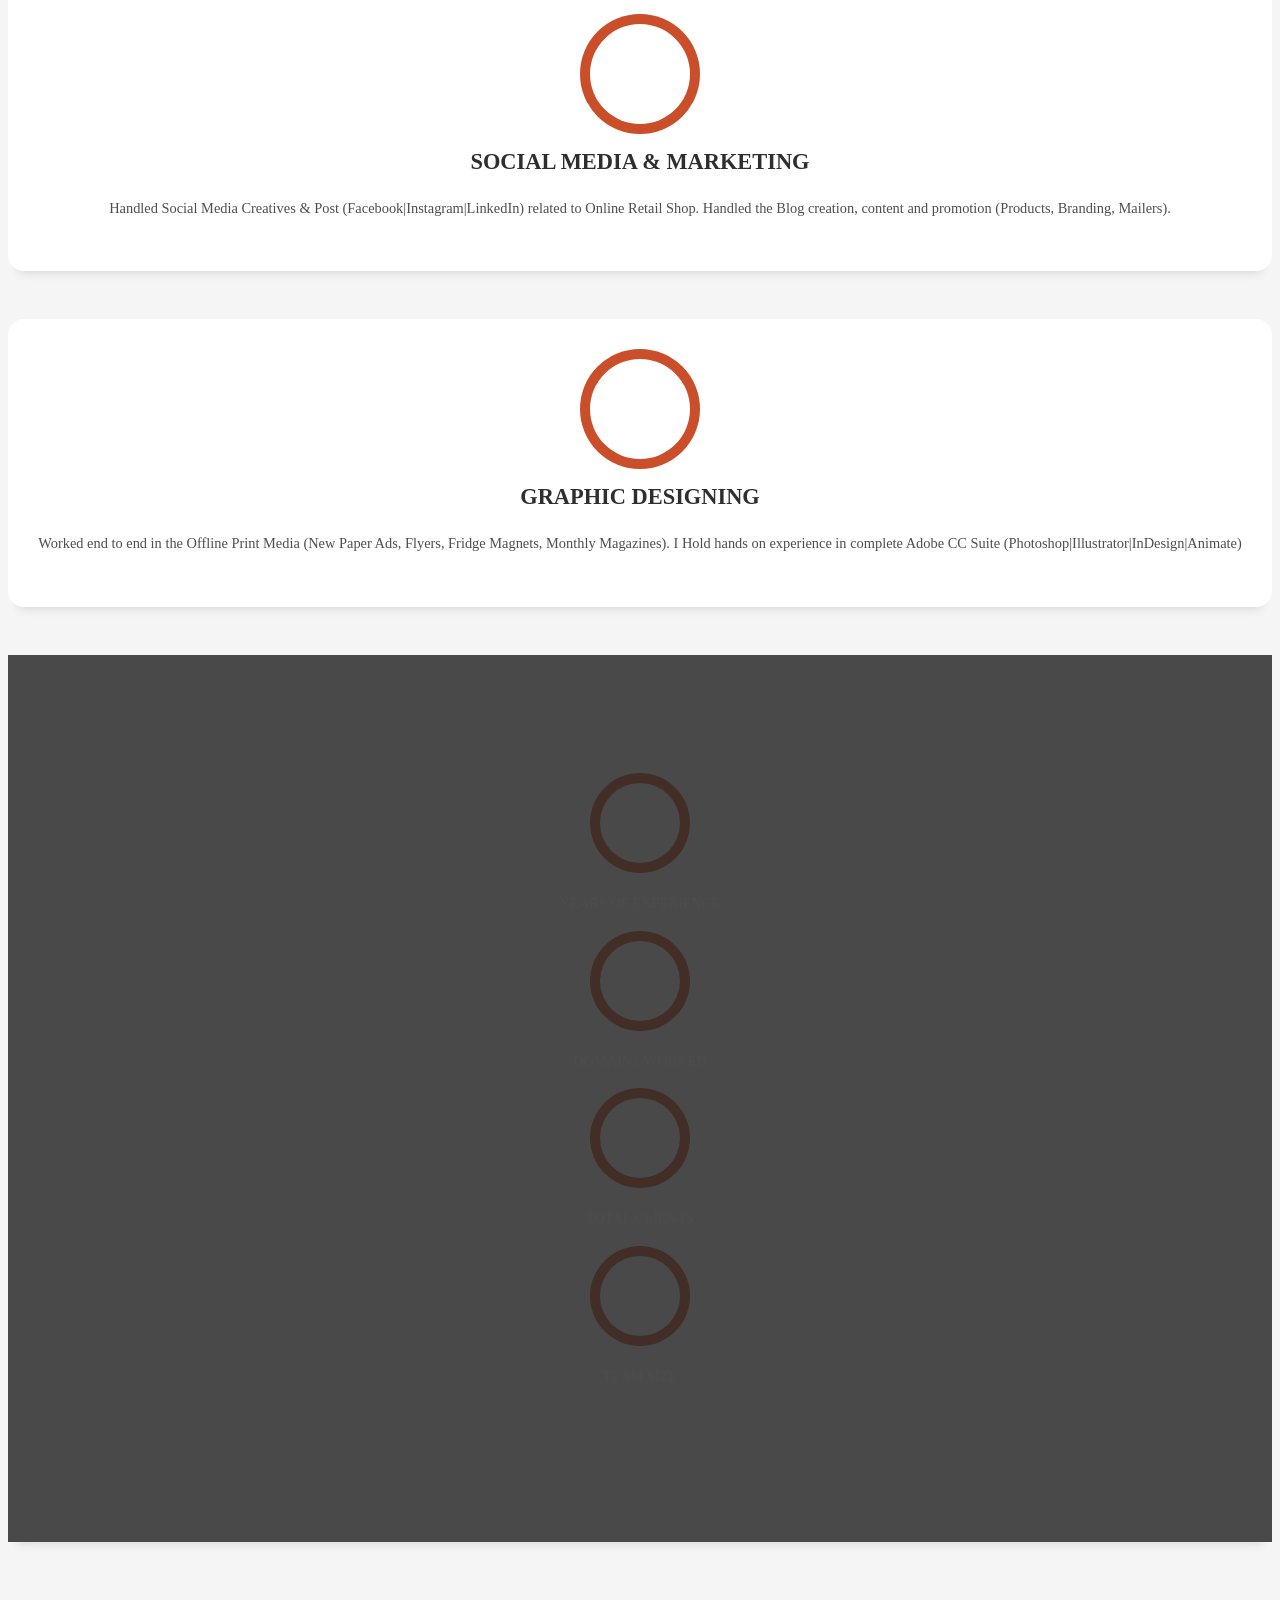
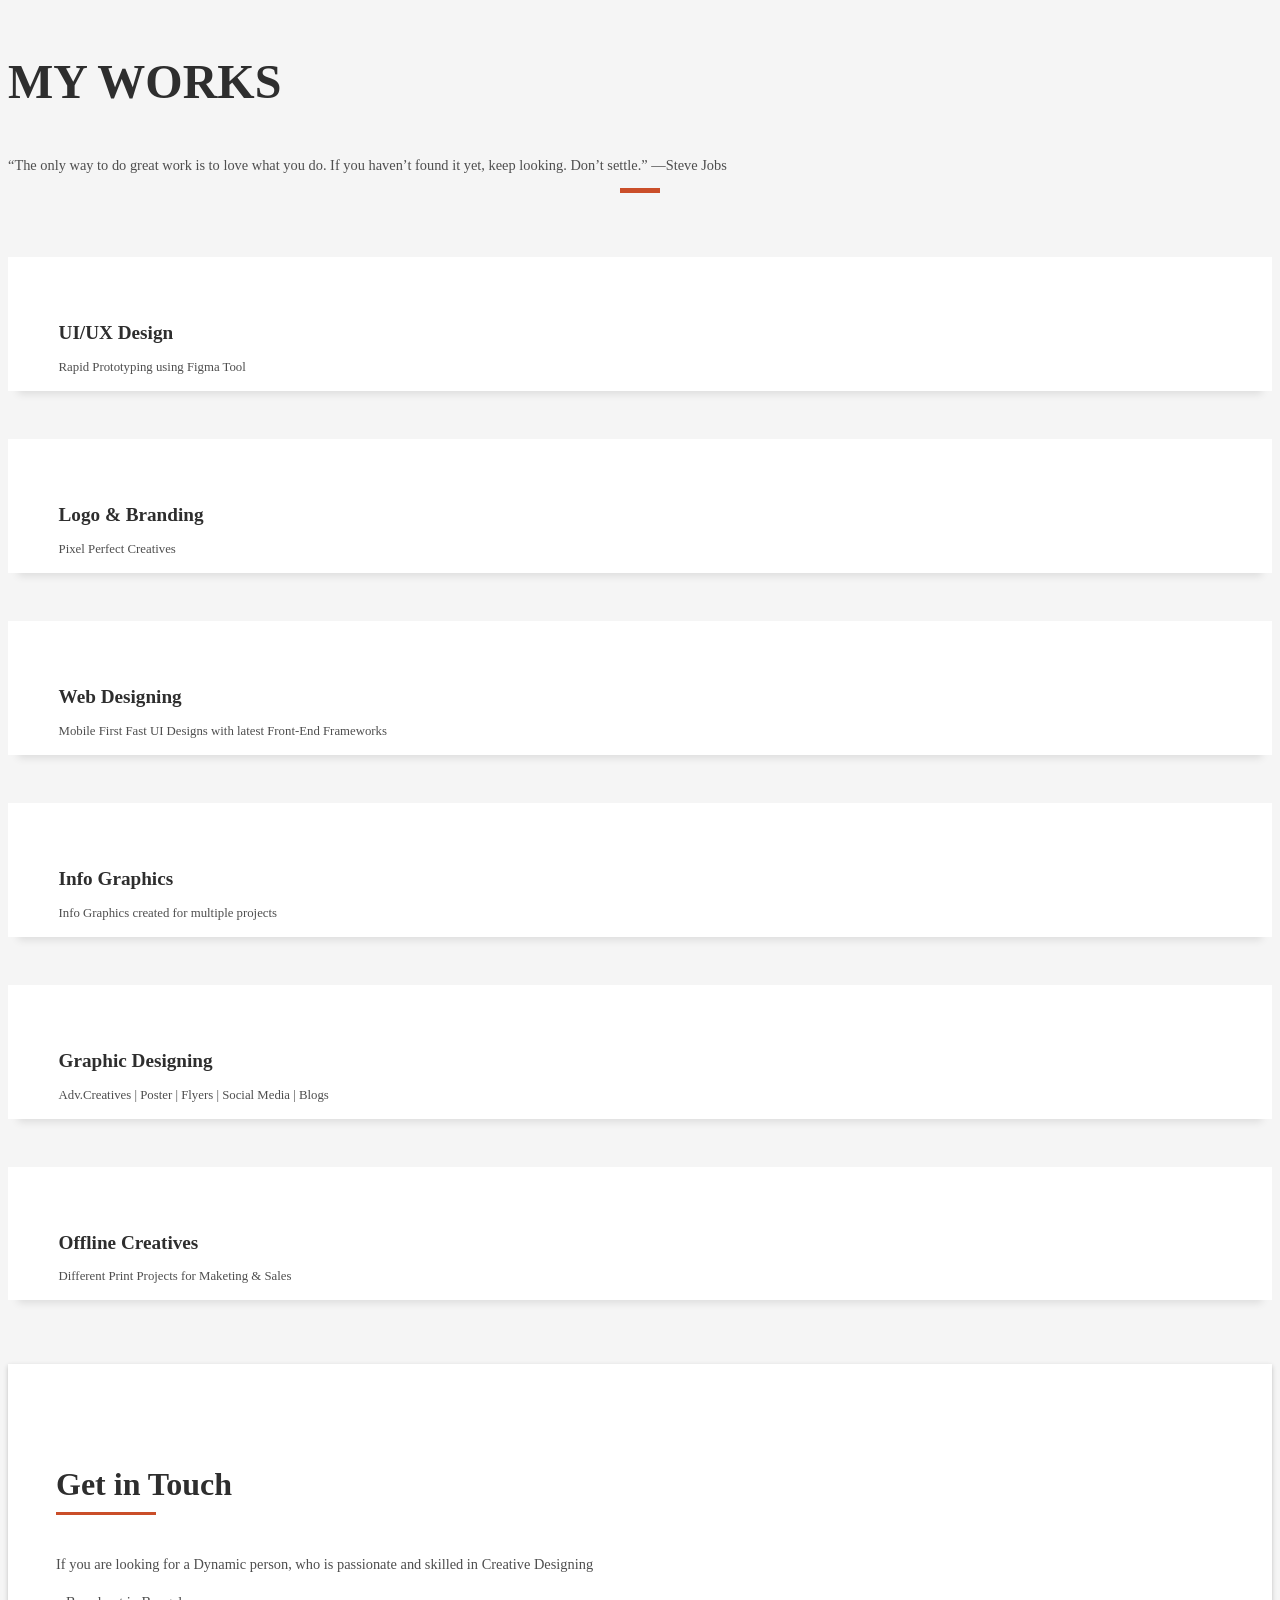
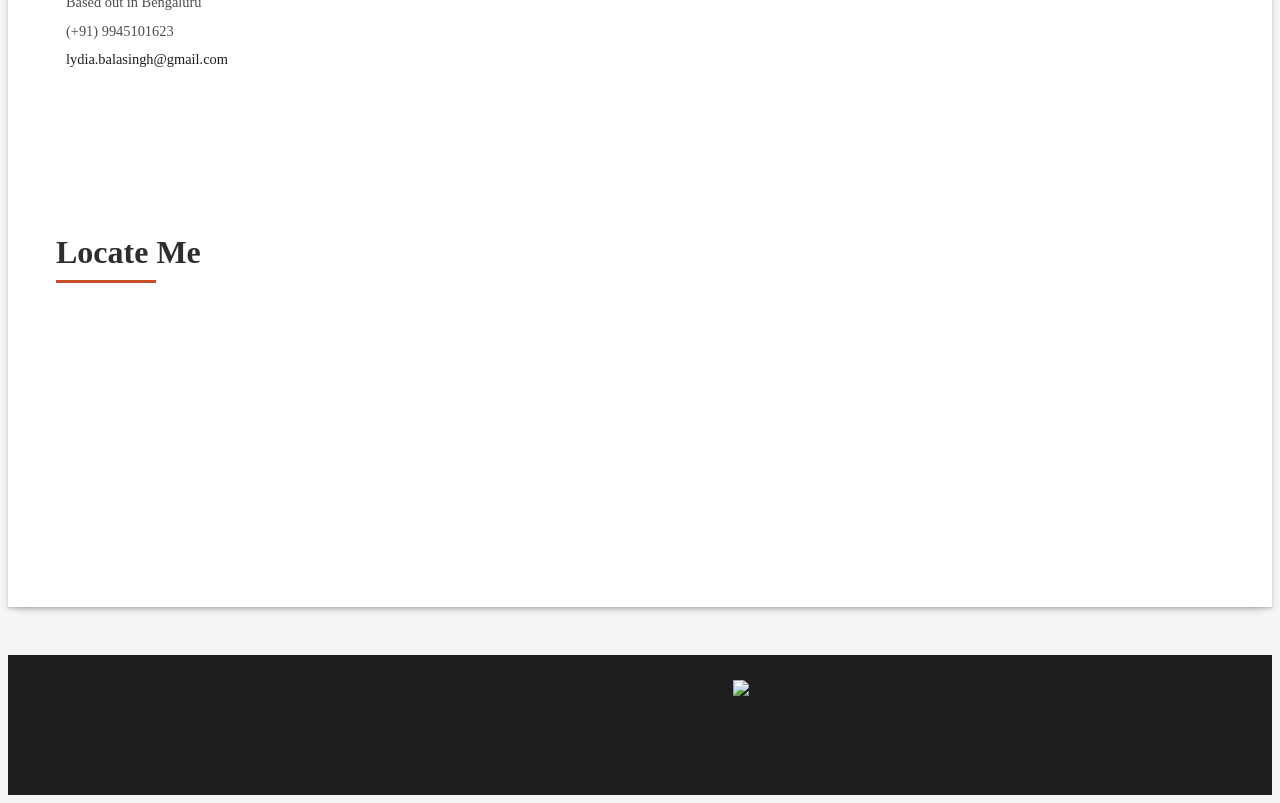
==== commit 119fc518: "SEPT17 00:51" ====
--- a/index.html
+++ b/index.html
@@ -62,7 +62,7 @@
       <div class="table-cell">
         <div class="container">
           <h1 class="hero-title mb-4">Lydia Balasingh</h1>
-          <p class="hero-subtitle"><span class="typed" data-typed-items="UI/UX Designer, AI Prototyper, CSS Expert, Scrum Master"></span></p>
+          <p class="hero-subtitle"><span class="typed" data-typed-items="UI/UX Designer, AI Prototyper, CMS Expert, CSS Specialist, Scrum Master"></span></p>
         </div>
       </div>
     </div>
@@ -106,11 +106,11 @@
       HTML5/CSS3 --
       Bootstrap5/Tailwind4 --
       Adobe CC (Photoshop, Illustrator, InDesign, Animate) --
-      WordPress6/Drupal10 (Professional Knowledge) --
-      Agile Management (Scrum/Kuban) --
+      WordPress7/Drupal10 (Professional Knowledge) --
+      Agile Management (Scrum) --
       React/Angular (Beginner) --
-      AI Tools (Framer, Figma Make, Canva) -- 
-      AI LLMs (Claude, Lovable, Bolt)                
+      AI Tools (Framer, Figma Make, Canva, Suno, Elevenlabs, Wispr Flow) -- 
+      AI Frameworks (Claude, Lovable, Bolt, Figma AI)                
 
                    <!--  <p class="title-s">Skills</p>
                     <span>HTML5</span> <span class="pull-right">90%</span>
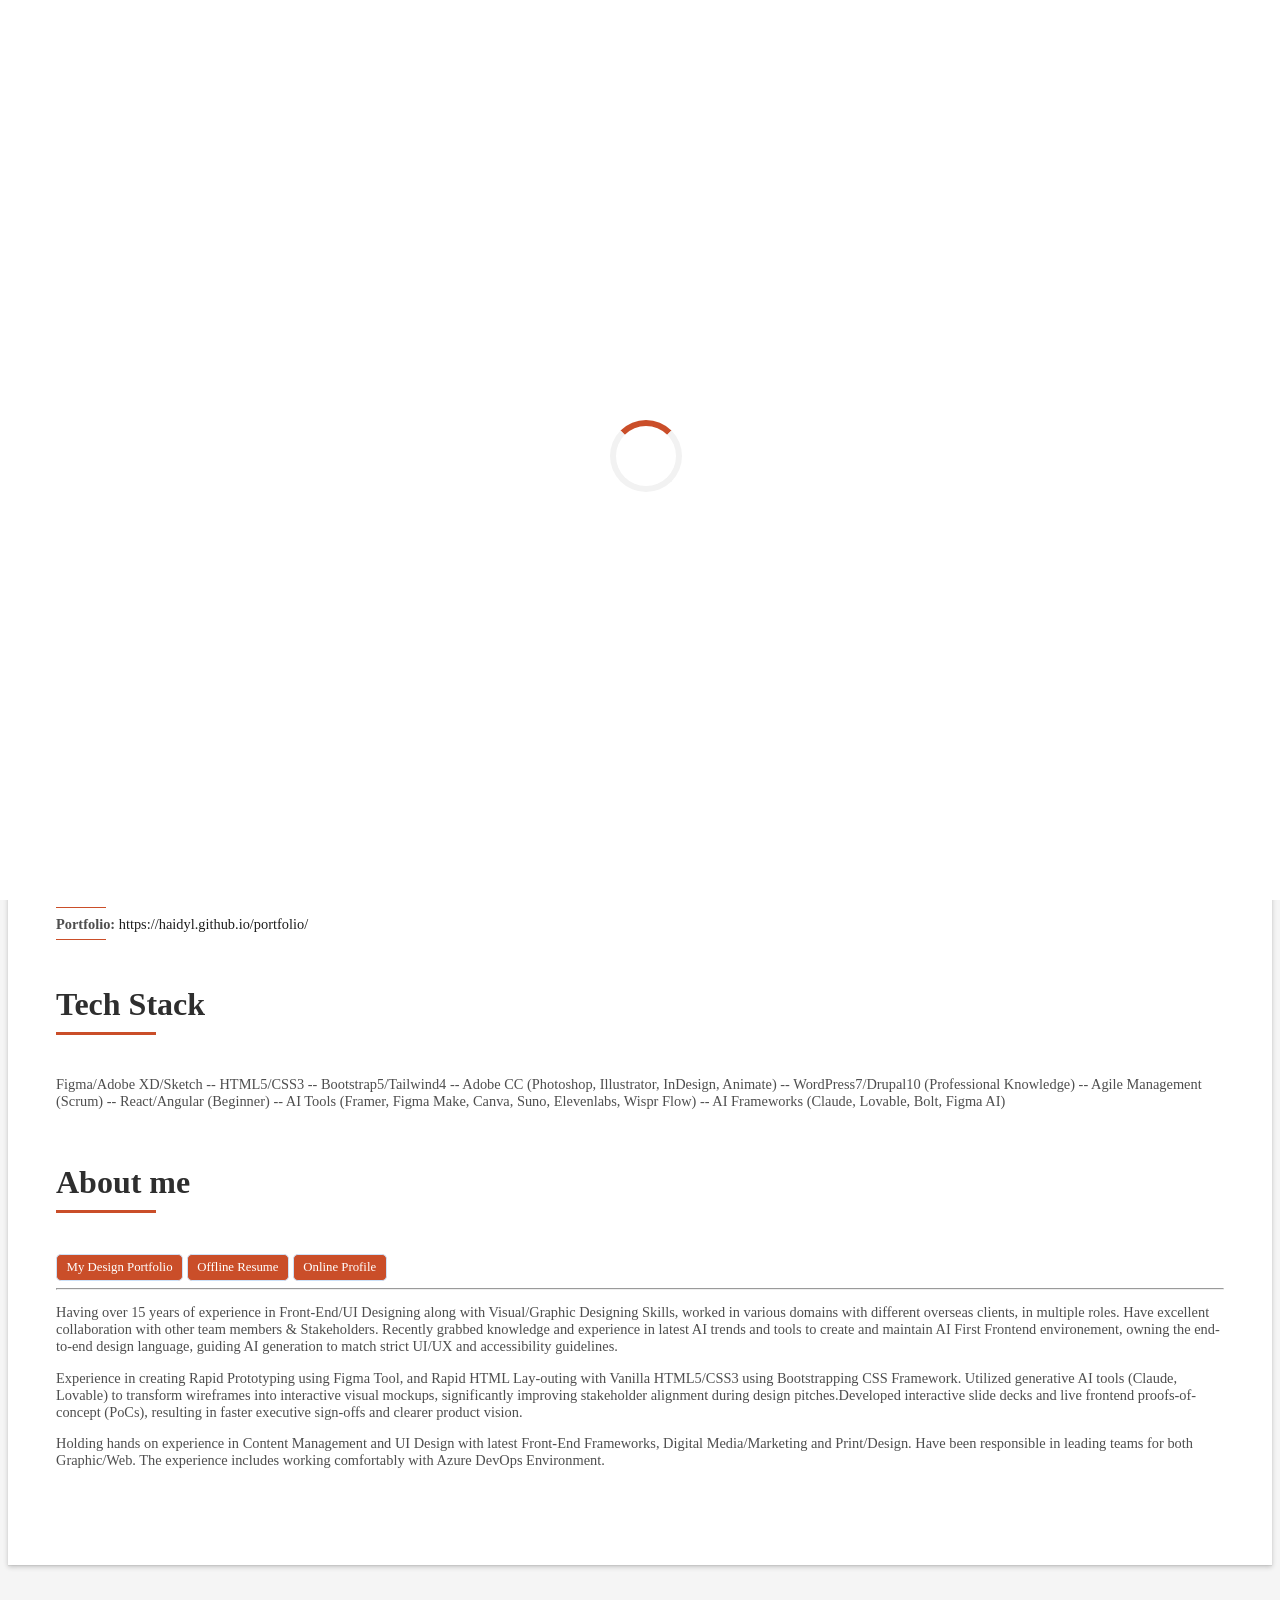
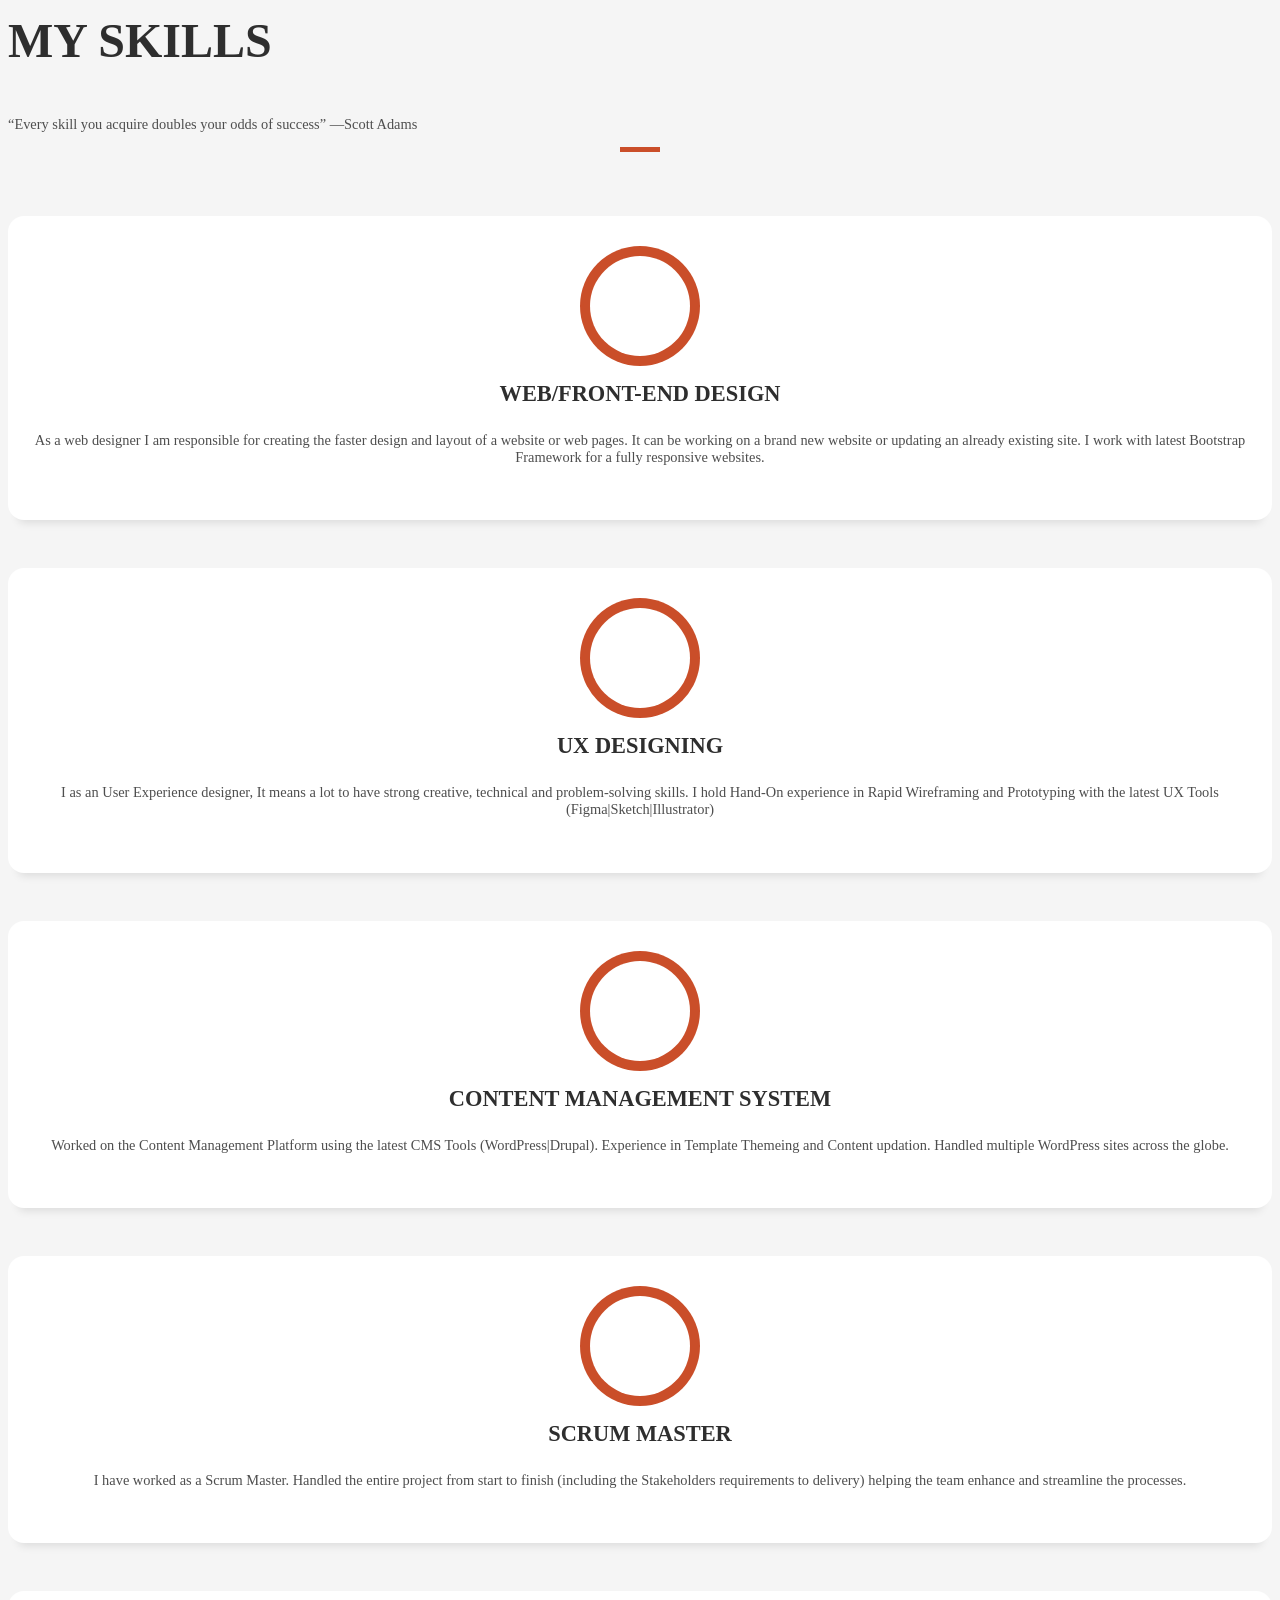
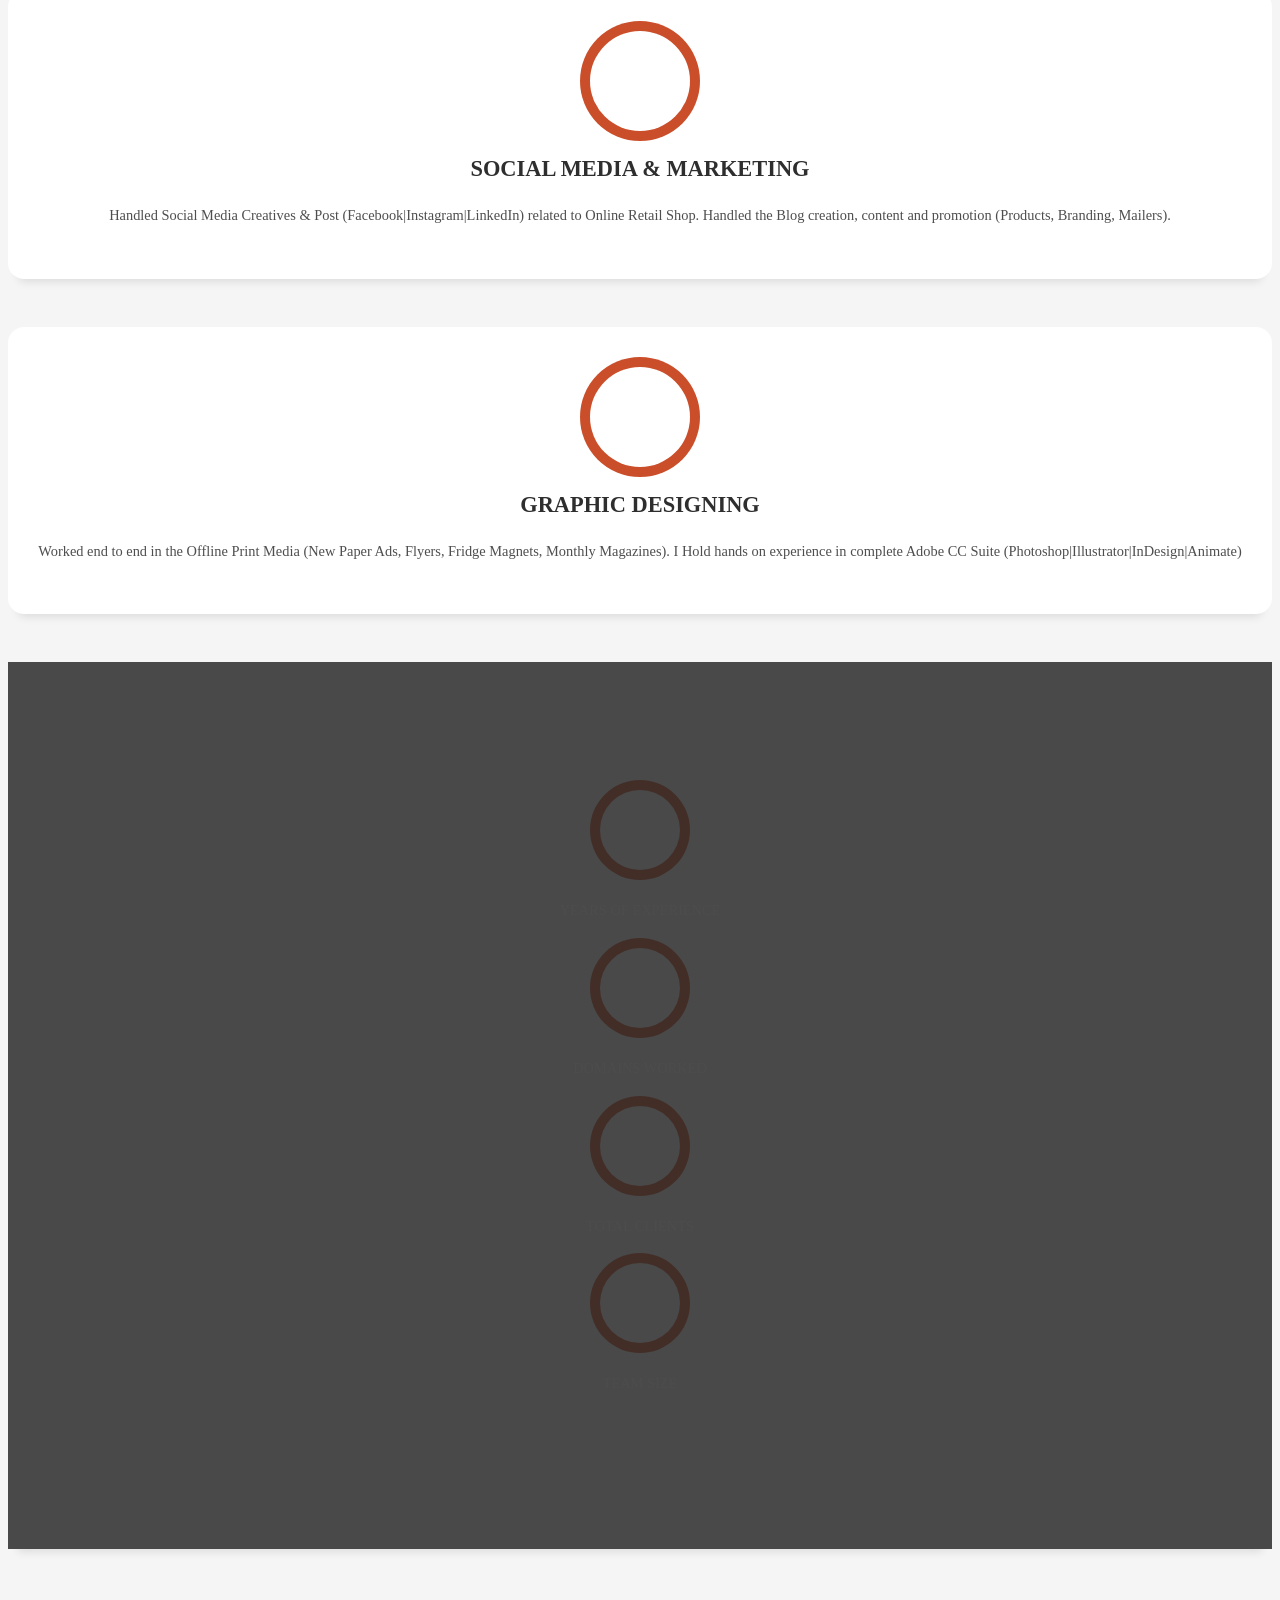
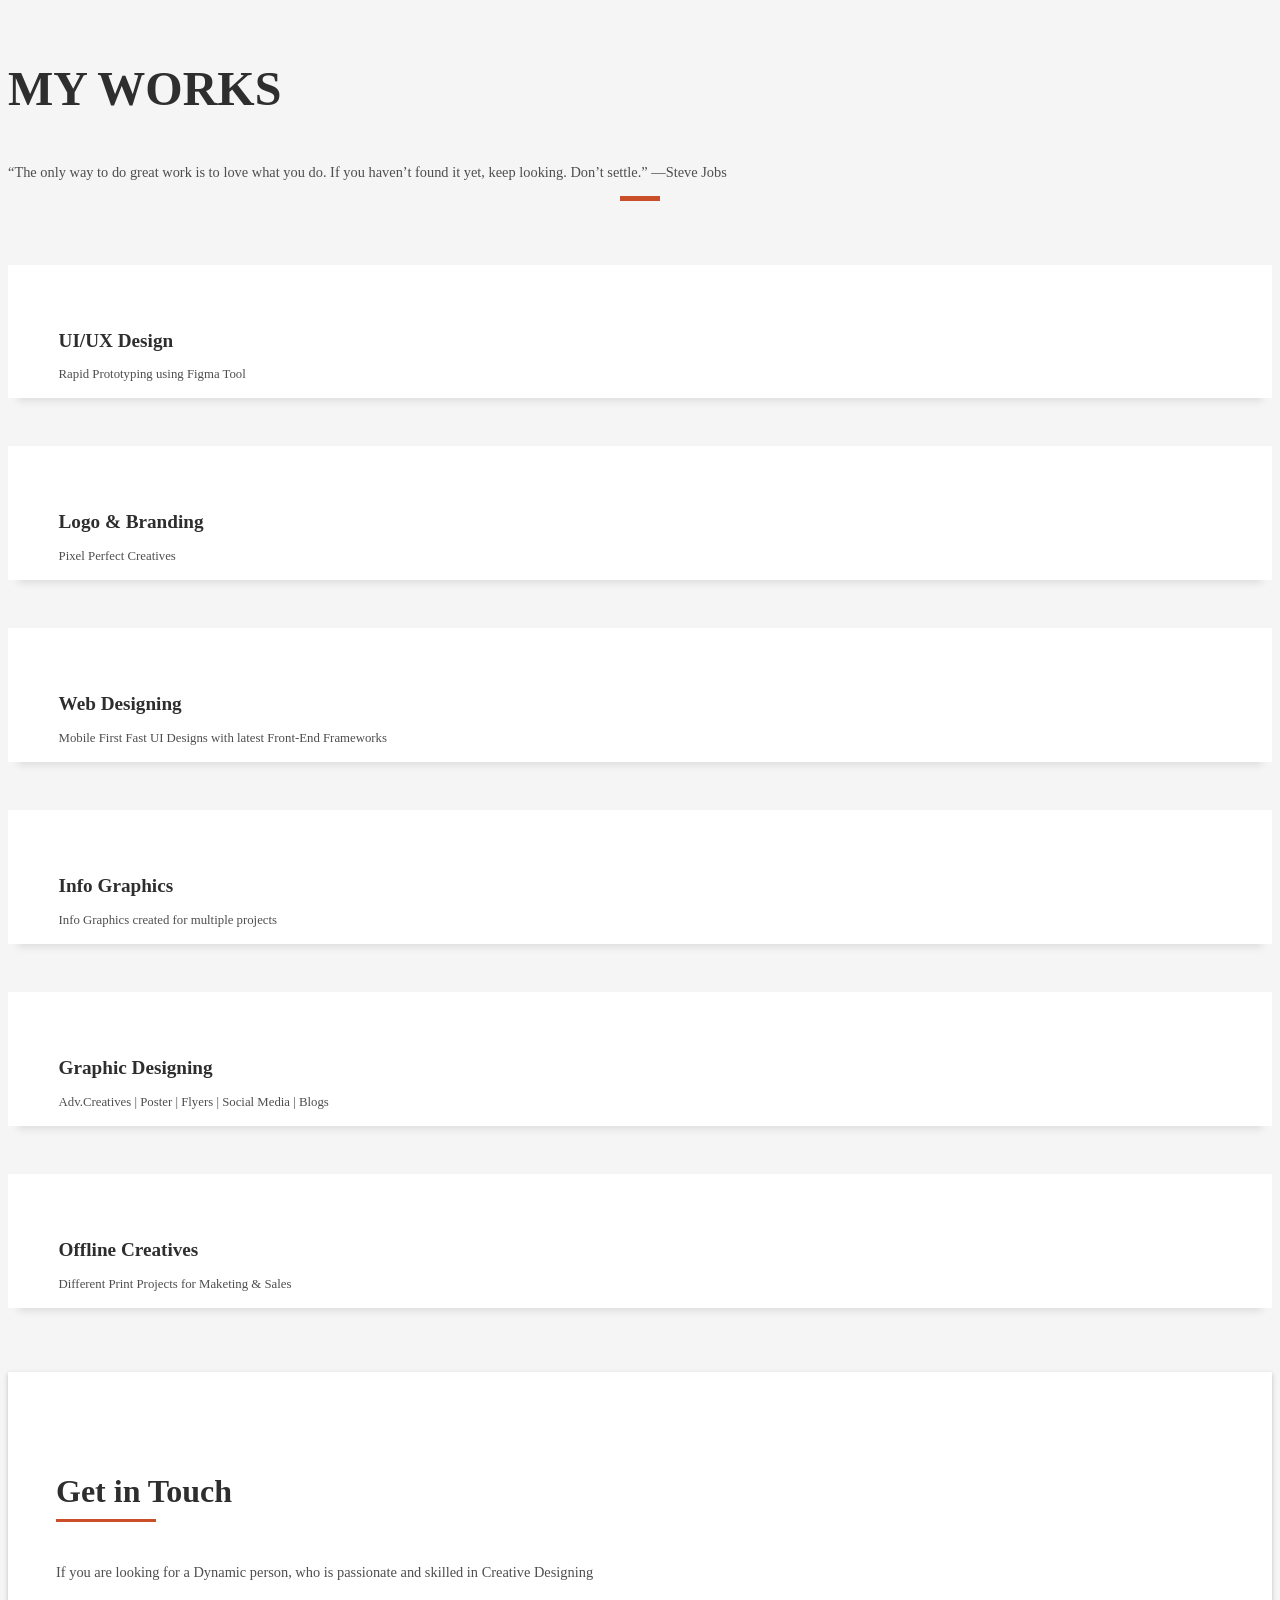
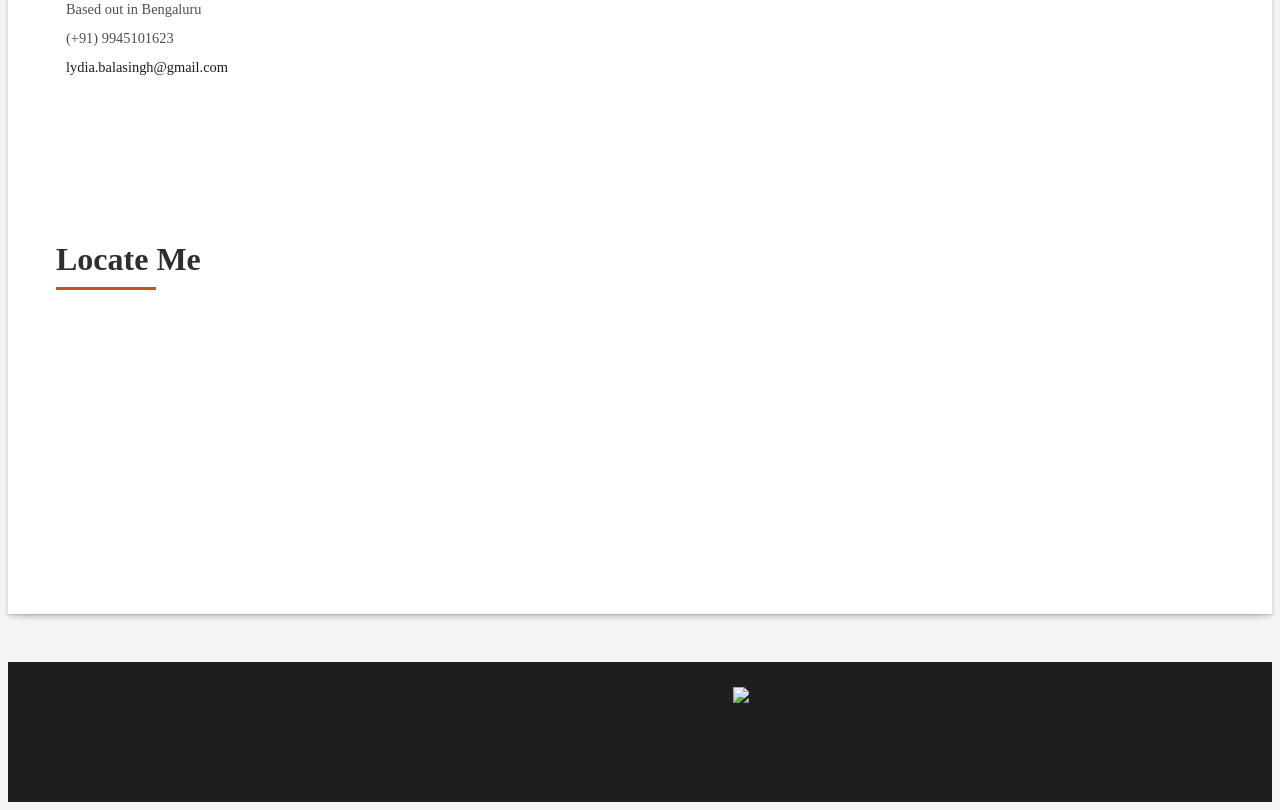
==== commit dd7002b0: "Buttons location chnage" ====
--- a/index.html
+++ b/index.html
@@ -62,7 +62,7 @@
       <div class="table-cell">
         <div class="container">
           <h1 class="hero-title mb-4">Lydia Balasingh</h1>
-          <p class="hero-subtitle"><span class="typed" data-typed-items="UI/UX Designer, AI Prototyper, CMS Expert, CSS Specialist, Scrum Master"></span></p>
+          <p class="hero-subtitle"><span class="typed" data-typed-items="Front-End & UI/UX Designer, CMS Expert, CSS Specialist, AI-Innovator, Scrum Master"></span></p>
         </div>
       </div>
     </div>
@@ -150,6 +150,13 @@
                         About me
                       </h5>
                     </div>
+
+            
+                  				  							<div class="text-center m-y-50">
+    <a class="button button-a button-medium button-semiround" href="https://www.coroflot.com/aidyl" target="_blank" title="Portfolio"<i class="fa fa-download" download></i> My Design Portfolio</a>   <a class="button button-a button-medium button-semiround mx-3" href="LYDIA-BALASINGH.pdf" target="_blank" title="LYDIA BALASINGH_Resume"<i class="fa fa-download" download></i> Offline Resume</a> <a class="button button-a button-medium button-semiround" href="https://haidyl.lovable.app/" target="_blank" title="LYDIA BALASINGH_Profile"<i class="fa fa-download" download></i> Online Profile</a>
+</div> 
+      <hr>
+
                     <p class="">
                        Having over 15 years of experience in Front-End/UI Designing along with Visual/Graphic Designing Skills, worked in various domains with different overseas clients, in multiple roles. Have excellent collaboration with other team members & Stakeholders. Recently grabbed knowledge and experience in latest AI trends and tools to create and maintain AI First Frontend environement, owning the end-to-end design language, guiding AI generation to match strict UI/UX and accessibility guidelines.
                     </p>
@@ -160,10 +167,7 @@
                       Holding hands on experience in Content Management and UI Design with latest Front-End Frameworks, Digital Media/Marketing and Print/Design. Have been responsible in leading teams for both Graphic/Web. The experience includes working comfortably with Azure DevOps Environment.
                     </p>
                   </div><br>
-                  <hr>
-                  				  							<div class="text-center m-y-50">
-    <a class="button button-a button-medium button-semiround" href="https://www.coroflot.com/aidyl" target="_blank" title="Portfolio"<i class="fa fa-download" download></i> My Design Portfolio</a>   <a class="button button-a button-medium button-semiround mx-3" href="LYDIA-BALASINGH.pdf" target="_blank" title="LYDIA BALASINGH_Resume"<i class="fa fa-download" download></i> Offline Resume</a> <a class="button button-a button-medium button-semiround" href="https://haidyl.lovable.app/" target="_blank" title="LYDIA BALASINGH_Profile"<i class="fa fa-download" download></i> Online Profile</a>
-</div> 
+
                 </div>
               </div>
             </div>
